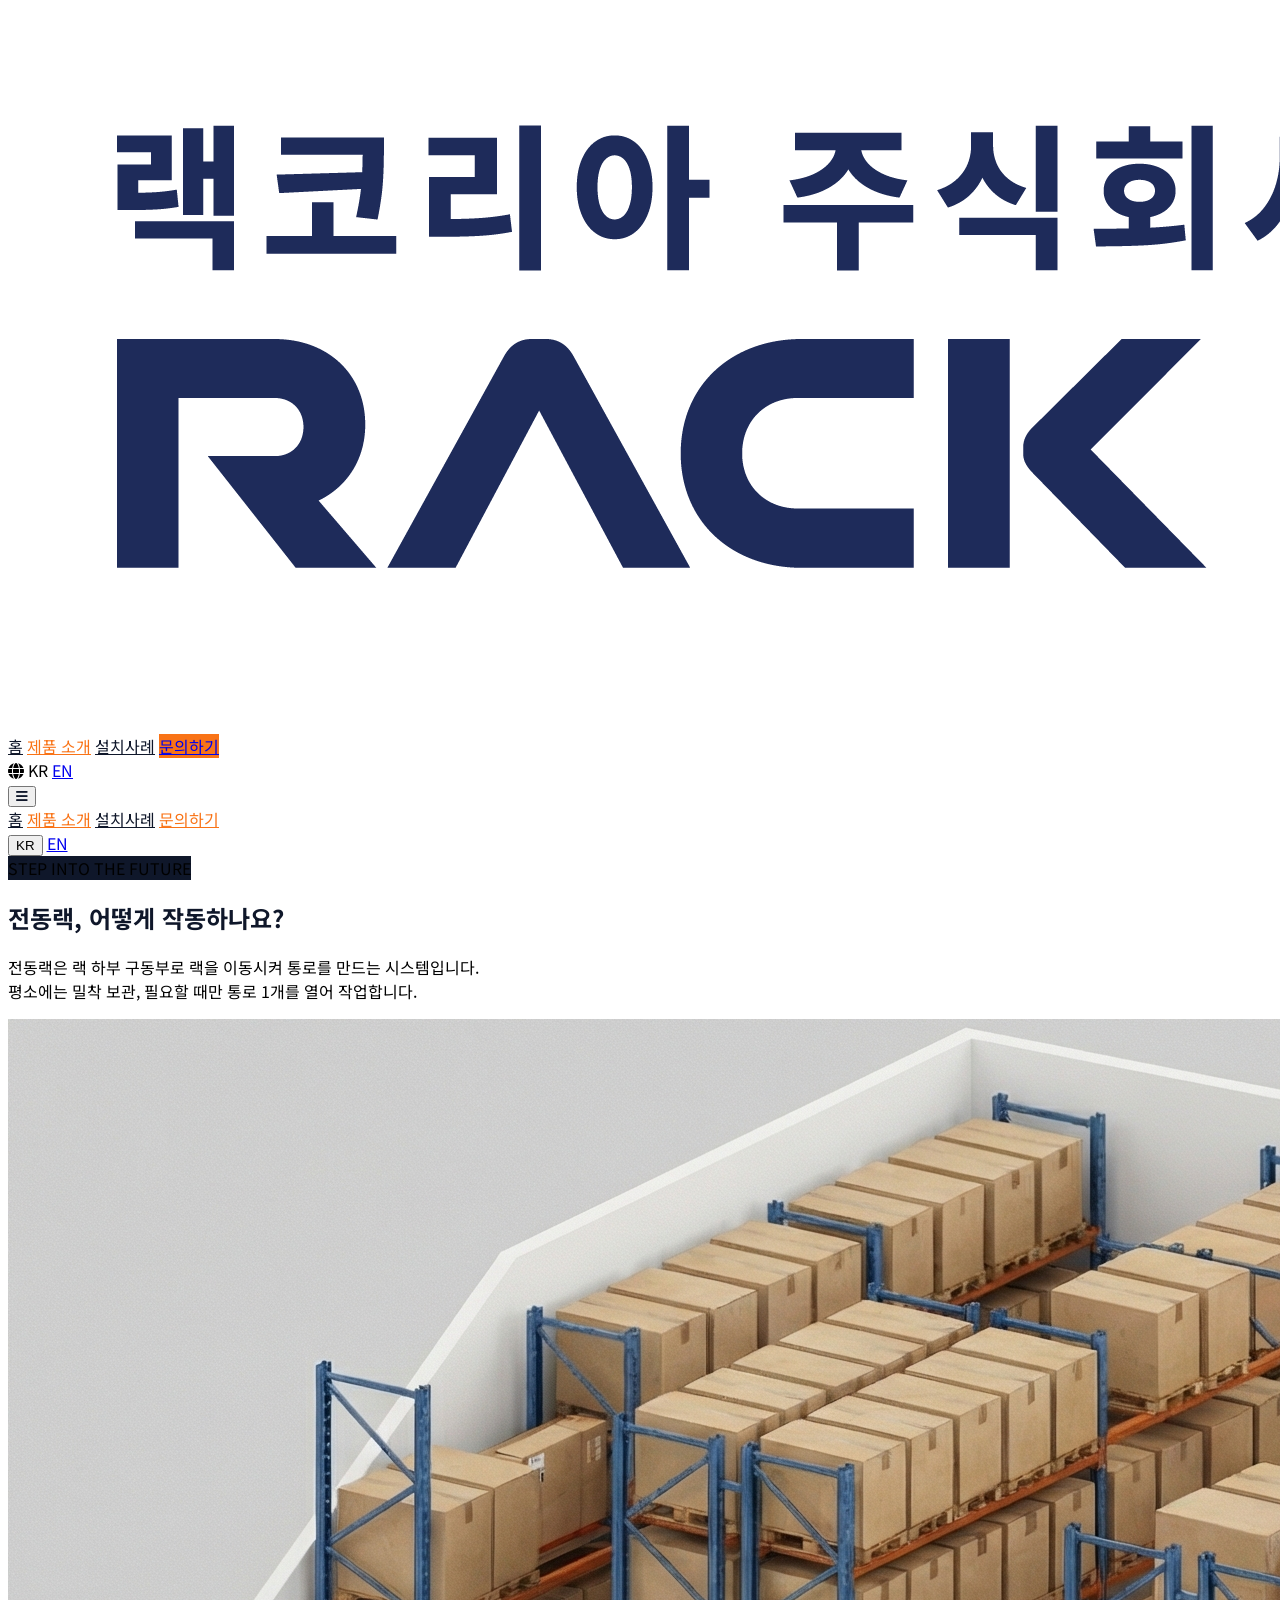
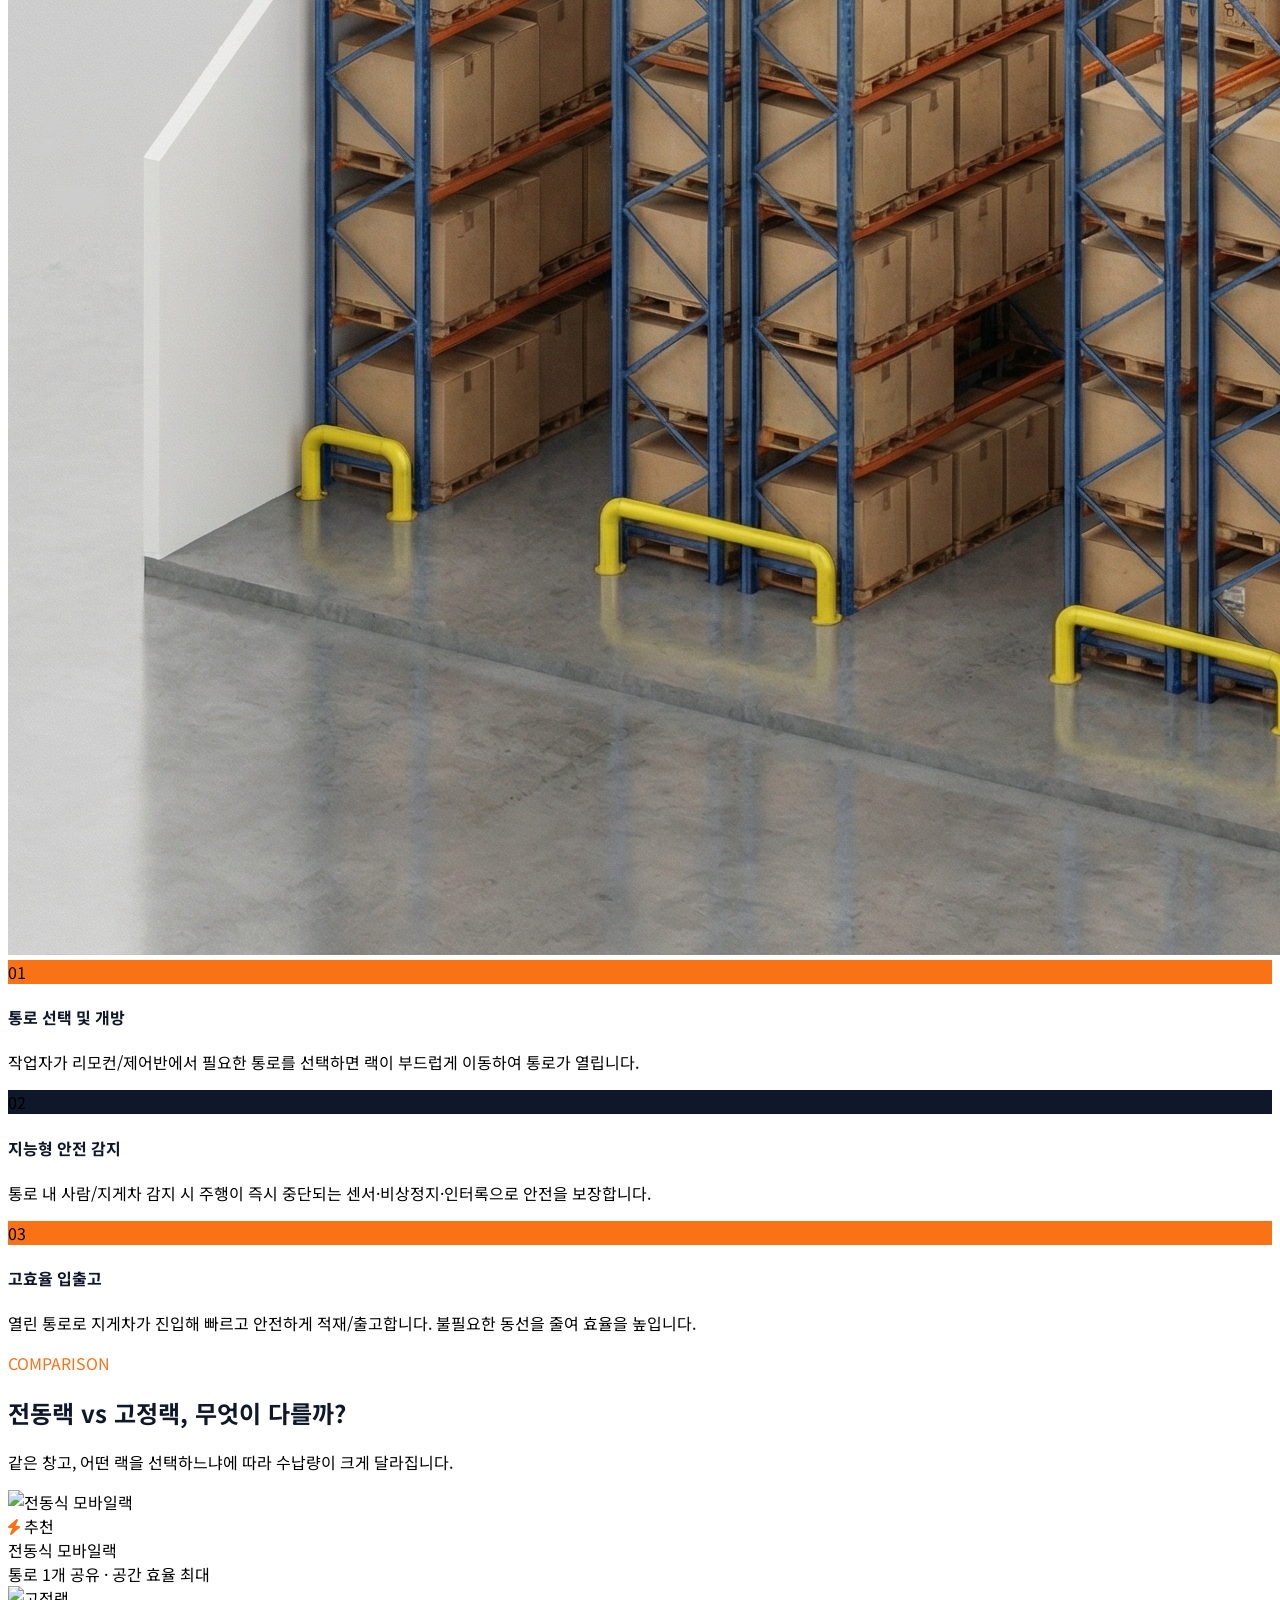
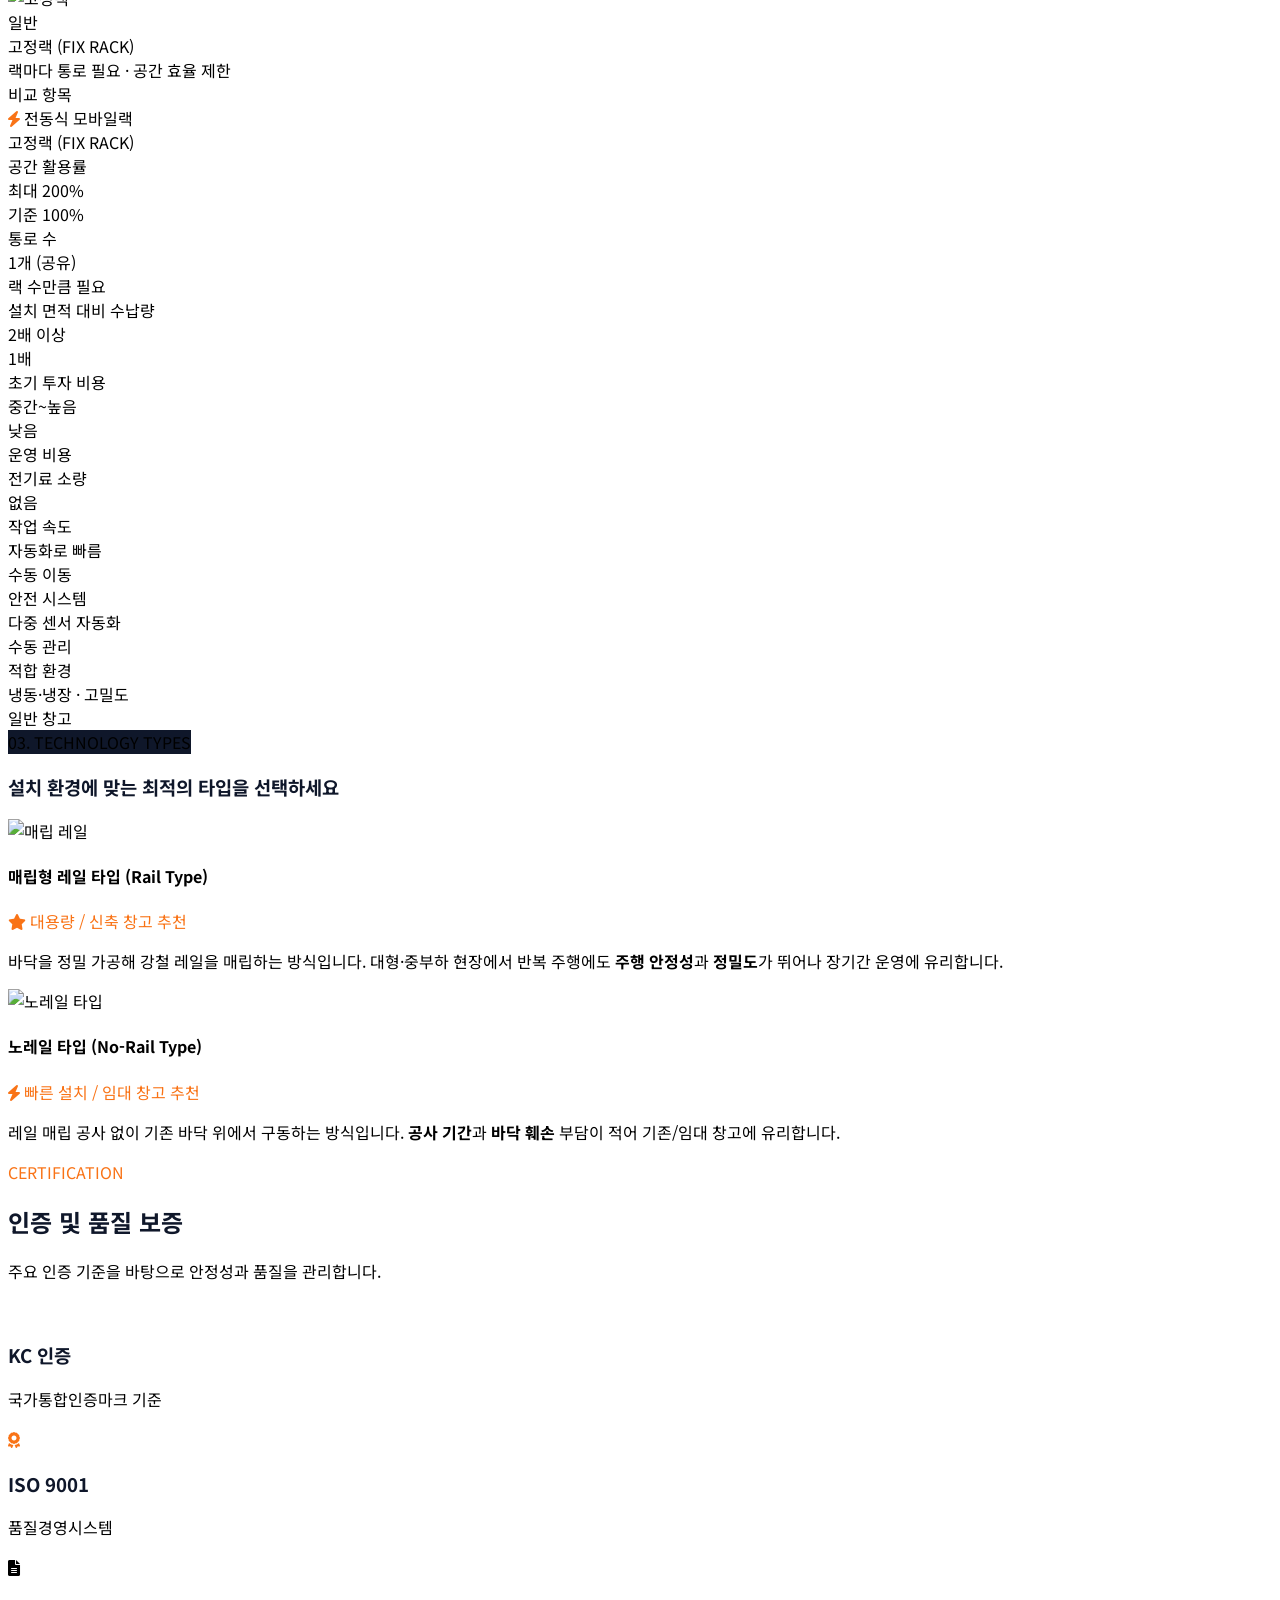
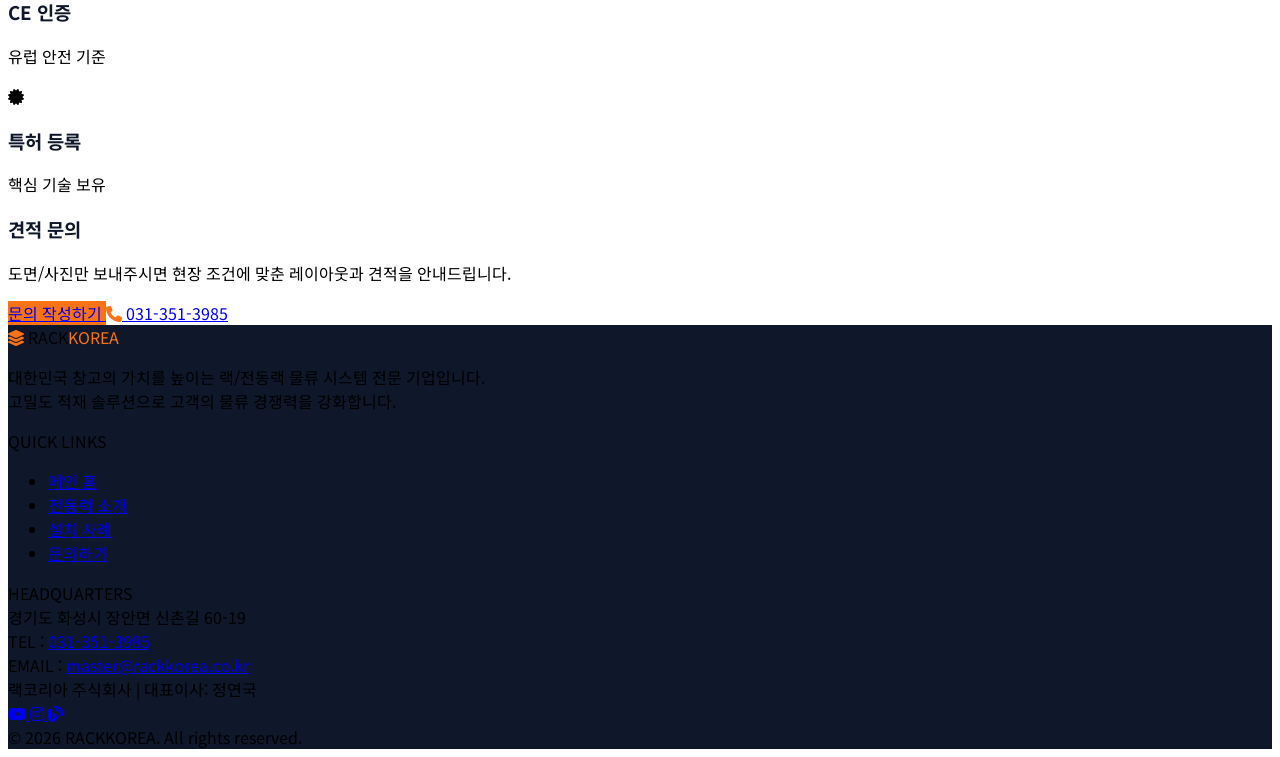
==== about.html @ 84cac463 "Update about.html" ====
<!DOCTYPE html>
<html lang="ko">
<head>
  <meta charset="UTF-8" />
  <meta name="viewport" content="width=device-width, initial-scale=1.0" />
  <title>Rack Korea 전동랙 솔루션 - 제품 소개</title>

  <script src="https://cdn.tailwindcss.com"></script>
  <link href="https://cdnjs.cloudflare.com/ajax/libs/font-awesome/6.0.0/css/all.min.css" rel="stylesheet">

  <style>
    @import url('https://fonts.googleapis.com/css2?family=Noto+Sans+KR:wght@300;400;500;700&display=swap');
    body { font-family: 'Noto Sans KR', sans-serif; }
    .navy-bg { background-color: #0f172a; }
    .navy-text { color: #0f172a; }
    .orange-bg { background-color: #f97316; }
    .orange-text { color: #f97316;  
  </style>
</head>

<body class="bg-gray-50">

  <!-- NAV (index와 통일) -->
<nav class="fixed w-full z-[100] bg-white/90 backdrop-blur-md border-b border-gray-100">
  <div class="max-w-7xl mx-auto px-4 sm:px-6 lg:px-8">
    <div class="flex justify-between h-16 items-center">

      <a href="index.html" class="flex items-center">
        <img src="assets/logo.png" alt="Rack Korea" class="h-10 md:h-12 w-auto block">
      </a>

      <div class="hidden md:flex items-center space-x-8">
        <a href="index.html" class="font-bold text-base navy-text hover:text-orange-500 transition">홈</a>
        <a href="about.html" class="font-bold text-base orange-text hover:text-orange-500 transition">제품 소개</a>
        <a href="portfolio.html" class="font-bold text-base navy-text hover:text-orange-500 transition">설치사례</a>
        <a href="contact.html" class="px-6 py-2 orange-bg text-white rounded-full font-bold text-base hover:bg-orange-600 transition shadow-md">문의하기</a>

        <div class="flex items-center gap-2 ml-4">
         <!-- 지구본(배경 없음) -->
         <i id="langIcon" class="fas fa-globe text-slate-800 text-base"></i>

         <!-- KR (선택) -->
         <span id="langKR" class="px-4 py-2 rounded-xl text-sm font-extrabold bg-orange-500 text-white shadow-sm">
          KR
         </span>

         <!-- EN (비선택) -->
         <a id="langEN" href="en/index.html"
     class="px-4 py-2 rounded-xl text-sm font-extrabold text-slate-800 border border-gray-300 bg-white hover:bg-gray-50 transition">
    EN
  </a>
</div>
      </div>

      <!-- Mobile -->
      <div class="md:hidden">
        <button class="p-2 navy-text" onclick="toggleMobileMenu()">
          <i class="fas fa-bars text-2xl"></i>
        </button>
      </div>
    </div>

    <!-- Mobile menu -->
    <div id="mobileMenu" class="md:hidden hidden pb-4">
      <div class="flex flex-col gap-3 pt-2">
        <a href="index.html" class="py-2 font-bold navy-text">홈</a>
        <a href="about.html" class="py-2 font-bold orange-text">제품 소개</a>
        <a href="portfolio.html" class="py-2 font-bold navy-text">설치사례</a>
        <a href="contact.html" class="py-2 font-bold orange-text">문의하기</a>

        <div class="flex items-center gap-2 pt-2 border-t border-gray-200 mt-2">
          <button class="px-3 py-2 rounded-lg text-sm font-extrabold bg-slate-900 text-white" type="button">KR</button>
          <a class="px-3 py-2 rounded-lg text-sm font-extrabold border border-gray-300 text-slate-900 hover:bg-gray-50 transition" href="en/index.html">EN</a>
        </div>
      </div>
    </div>

  </div>
</nav>

<script>
  function toggleMobileMenu() {
    const el = document.getElementById("mobileMenu");
    if (el) el.classList.toggle("hidden");
  }
</script>

  <!-- MAIN -->
  <main class="pt-28 pb-20 bg-white">

    <!-- 01. 전동랙, 어떻게 작동하나요? -->
    <section class="py-16">
      <div class="max-w-7xl mx-auto px-4 sm:px-6 lg:px-8">

        <div class="text-center mb-14">
          <span class="navy-bg text-white px-6 py-2 rounded-full text-xs font-bold tracking-widest uppercase inline-block">
            STEP INTO THE FUTURE
          </span>
          <h2 class="text-4xl md:text-5xl font-extrabold navy-text mt-6 mb-4">
            전동랙, 어떻게 작동하나요?
          </h2>
          <p class="text-lg text-gray-600 leading-relaxed max-w-3xl mx-auto">
            전동랙은 랙 하부 구동부로 랙을 이동시켜 통로를 만드는 시스템입니다.<br>
            평소에는 밀착 보관, 필요할 때만 통로 1개를 열어 작업합니다.
          </p>
        </div>

        <div class="bg-gray-50 rounded-[52px] p-6 md:p-8 shadow-xl border border-gray-100">
          <div class="grid lg:grid-cols-2 gap-12 items-center">

            <!-- LEFT IMAGE -->
            <div class="rounded-[34px] overflow-hidden bg-gray-200 shadow-inner h-[320px] sm:h-[380px] md:h-[440px] lg:h-[520px]">
              <img
                src="assets/assets/photos/Please_make_it_2k_202601201340.jpeg"
                onerror="this.onerror=null; this.src='https://images.unsplash.com/photo-1586528116311-ad8dd3c8310d?auto=format&fit=crop&w=1600&q=80';"
                alt="전동랙 작동 이미지"
                class="w-full h-full object-cover"
              />
            </div>

            <!-- RIGHT 3 CARDS -->
            <div class="grid gap-5">
              <div class="bg-white rounded-[28px] p-7 shadow-sm border border-gray-100">
                <div class="w-12 h-12 rounded-full orange-bg text-white font-extrabold flex items-center justify-center">01</div>
                <h4 class="text-2xl font-extrabold navy-text mt-4 mb-2">통로 선택 및 개방</h4>
                <p class="text-gray-600 leading-relaxed">
                  작업자가 리모컨/제어반에서 필요한 통로를 선택하면 랙이 부드럽게 이동하여 통로가 열립니다.
                </p>
              </div>

              <div class="bg-white rounded-[28px] p-7 shadow-sm border border-gray-100">
                <div class="w-12 h-12 rounded-full navy-bg text-white font-extrabold flex items-center justify-center">02</div>
                <h4 class="text-2xl font-extrabold navy-text mt-4 mb-2">지능형 안전 감지</h4>
                <p class="text-gray-600 leading-relaxed">
                  통로 내 사람/지게차 감지 시 주행이 즉시 중단되는 센서·비상정지·인터록으로 안전을 보장합니다.
                </p>
              </div>

              <div class="bg-white rounded-[28px] p-7 shadow-sm border border-gray-100">
                <div class="w-12 h-12 rounded-full orange-bg text-white font-extrabold flex items-center justify-center">03</div>
                <h4 class="text-2xl font-extrabold navy-text mt-4 mb-2">고효율 입출고</h4>
                <p class="text-gray-600 leading-relaxed">
                  열린 통로로 지게차가 진입해 빠르고 안전하게 적재/출고합니다. 불필요한 동선을 줄여 효율을 높입니다.
                </p>
              </div>
            </div>

          </div>
        </div>

      </div>
    </section>
    
      <!-- 02. 전동랙 vs 고정랙, 무엇이 다를까? -->
<section class="py-24 bg-slate-50">
  <div class="max-w-7xl mx-auto px-4 sm:px-6 lg:px-8">

    <!-- 헤더(3번 스타일) -->
    <div class="text-center mb-14">
      <p class="text-xs font-extrabold tracking-widest uppercase orange-text">COMPARISON</p>
      <h2 class="text-4xl md:text-5xl font-extrabold navy-text mt-3">
        전동랙 vs 고정랙, 무엇이 다를까?
      </h2>
      <p class="text-gray-500 mt-4">
        같은 창고, 어떤 랙을 선택하느냐에 따라 수납량이 크게 달라집니다.
      </p>
    </div>

    <!-- 상단 2개 이미지 카드 -->
    <div class="grid lg:grid-cols-2 gap-8">
      <!-- 전동랙 -->
      <div class="rounded-[28px] overflow-hidden border border-gray-100 shadow-sm relative">
        <img
          src="https://images.unsplash.com/photo-1553413077-190dd305871c?auto=format&fit=crop&w=1600&q=80"
          class="w-full h-[240px] md:h-[280px] object-cover"
          alt="전동식 모바일랙"
        />
        <div class="absolute inset-0 bg-gradient-to-t from-black/70 via-black/25 to-transparent"></div>
        <div class="absolute left-6 bottom-6 text-white">
          <span class="inline-flex items-center gap-2 px-3 py-1 rounded-full bg-white/15 border border-white/20 text-xs font-extrabold">
            <i class="fas fa-bolt orange-text"></i> 추천
          </span>
          <div class="mt-3 text-2xl font-extrabold">전동식 모바일랙</div>
          <div class="mt-2 text-sm text-white/90">통로 1개 공유 · 공간 효율 최대</div>
        </div>
      </div>

      <!-- 고정랙 -->
      <div class="rounded-[28px] overflow-hidden border border-gray-100 shadow-sm relative">
        <img
          src="https://images.unsplash.com/photo-1587293852726-70cdb56c2866?auto=format&fit=crop&w=1600&q=80"
          class="w-full h-[240px] md:h-[280px] object-cover"
          alt="고정랙"
        />
        <div class="absolute inset-0 bg-gradient-to-t from-black/70 via-black/25 to-transparent"></div>
        <div class="absolute left-6 bottom-6 text-white">
          <span class="inline-flex items-center gap-2 px-3 py-1 rounded-full bg-white/15 border border-white/20 text-xs font-extrabold">
            일반
          </span>
          <div class="mt-3 text-2xl font-extrabold">고정랙 (FIX RACK)</div>
          <div class="mt-2 text-sm text-white/90">랙마다 통로 필요 · 공간 효율 제한</div>
        </div>
      </div>
    </div>

    <!-- 하단 비교표 -->
    <div class="mt-10 rounded-[28px] overflow-hidden border border-gray-100 shadow-sm">
      <!-- 표 헤더 -->
      <div class="grid grid-cols-3 bg-slate-900 text-white text-sm font-extrabold">
        <div class="px-6 py-4">비교 항목</div>
        <div class="px-6 py-4 flex items-center gap-2">
          <i class="fas fa-bolt orange-text"></i> 전동식 모바일랙
        </div>
        <div class="px-6 py-4">고정랙 (FIX RACK)</div>
      </div>

      <!-- 표 Row -->
      <div class="divide-y divide-gray-100 bg-white text-sm">
        <div class="grid grid-cols-3 items-center">
          <div class="px-6 py-4 font-bold text-gray-700">공간 활용률</div>
          <div class="px-6 py-4 font-extrabold text-emerald-700">최대 200%</div>
          <div class="px-6 py-4 text-gray-500">기준 100%</div>
        </div>

        <div class="grid grid-cols-3 items-center bg-gray-50/60">
          <div class="px-6 py-4 font-bold text-gray-700">통로 수</div>
          <div class="px-6 py-4 font-extrabold text-emerald-700">1개 (공유)</div>
          <div class="px-6 py-4 text-gray-500">랙 수만큼 필요</div>
        </div>

        <div class="grid grid-cols-3 items-center">
          <div class="px-6 py-4 font-bold text-gray-700">설치 면적 대비 수납량</div>
          <div class="px-6 py-4 font-extrabold text-emerald-700">2배 이상</div>
          <div class="px-6 py-4 text-gray-500">1배</div>
        </div>

        <div class="grid grid-cols-3 items-center bg-gray-50/60">
          <div class="px-6 py-4 font-bold text-gray-700">초기 투자 비용</div>
          <div class="px-6 py-4 text-gray-600">중간~높음</div>
          <div class="px-6 py-4 text-gray-500">낮음</div>
        </div>

        <div class="grid grid-cols-3 items-center">
          <div class="px-6 py-4 font-bold text-gray-700">운영 비용</div>
          <div class="px-6 py-4 text-gray-600">전기료 소량</div>
          <div class="px-6 py-4 text-gray-500">없음</div>
        </div>

        <div class="grid grid-cols-3 items-center bg-gray-50/60">
          <div class="px-6 py-4 font-bold text-gray-700">작업 속도</div>
          <div class="px-6 py-4 font-extrabold text-emerald-700">자동화로 빠름</div>
          <div class="px-6 py-4 text-gray-500">수동 이동</div>
        </div>

        <div class="grid grid-cols-3 items-center">
          <div class="px-6 py-4 font-bold text-gray-700">안전 시스템</div>
          <div class="px-6 py-4 font-extrabold text-emerald-700">다중 센서 자동화</div>
          <div class="px-6 py-4 text-gray-500">수동 관리</div>
        </div>

        <div class="grid grid-cols-3 items-center bg-gray-50/60">
          <div class="px-6 py-4 font-bold text-gray-700">적합 환경</div>
          <div class="px-6 py-4 font-extrabold text-emerald-700">냉동·냉장 · 고밀도</div>
          <div class="px-6 py-4 text-gray-500">일반 창고</div>
        </div>
      </div>
    </div>

  </div>
</section>

    <!-- 03. 설치 환경에 맞는 최적의 타입을 선택하세요 -->
    <section class="py-24 bg-white">
      <div class="max-w-7xl mx-auto px-4 sm:px-6 lg:px-8">
        <div class="text-center mb-14">
          <span class="navy-bg text-white px-4 py-1 rounded-full text-xs font-bold tracking-widest uppercase mb-4 inline-block">
            03. TECHNOLOGY TYPES</span>
          <h3 class="text-3xl font-bold navy-text">설치 환경에 맞는 최적의 타입을 선택하세요</h3>
        </div>

        <div class="grid md:grid-cols-2 gap-12">
          <div class="group bg-white rounded-[32px] overflow-hidden shadow-lg border border-gray-100 transition duration-300 hover:-translate-y-2 hover:shadow-2xl hover:border-orange-200 hover:-rotate-[0.3deg]">
            <div class="relative h-64 bg-gray-200">
              <img src="https://images.unsplash.com/photo-1565793298595-6a879b1d9492?auto=format&fit=crop&w=800"
                   class="w-full h-full object-cover" alt="매립 레일">
              <div class="absolute inset-0 bg-gradient-to-t from-black/60 to-transparent flex items-end p-6">
                <h4 class="text-white text-2xl font-bold">매립형 레일 타입 (Rail Type)</h4>
              </div>
            </div>
            <div class="p-8">
              <div class="flex items-center text-sm font-bold orange-text mb-4">
                <i class="fas fa-star mr-1"></i> 대용량 / 신축 창고 추천
              </div>
              <p class="text-gray-600 leading-relaxed">
                바닥을 정밀 가공해 강철 레일을 매립하는 방식입니다. 대형·중부하 현장에서 반복 주행에도
                <b>주행 안정성</b>과 <b>정밀도</b>가 뛰어나 장기간 운영에 유리합니다.
              </p>
            </div>
          </div>

          <div class="group bg-white rounded-[32px] overflow-hidden shadow-lg border border-gray-100 transition duration-300 hover:-translate-y-2 hover:shadow-2xl hover:border-orange-200 hover:-rotate-[0.3deg]">
            <div class="relative h-64 bg-gray-200">
              <img src="https://images.unsplash.com/photo-1553413077-190dd305871c?auto=format&fit=crop&w=800"
                   class="w-full h-full object-cover" alt="노레일 타입">
              <div class="absolute inset-0 bg-gradient-to-t from-black/60 to-transparent flex items-end p-6">
                <h4 class="text-white text-2xl font-bold">노레일 타입 (No-Rail Type)</h4>
              </div>
            </div>
            <div class="p-8">
              <div class="flex items-center text-sm font-bold orange-text mb-4">
                <i class="fas fa-bolt mr-1"></i> 빠른 설치 / 임대 창고 추천
              </div>
              <p class="text-gray-600 leading-relaxed">
                레일 매립 공사 없이 기존 바닥 위에서 구동하는 방식입니다.
                <b>공사 기간</b>과 <b>바닥 훼손</b> 부담이 적어 기존/임대 창고에 유리합니다.
              </p>
            </div>
          </div>
        </div>
      </div>
    </section>

    <!-- 04. 인증 및 품질 보증 -->
    <!-- CERTIFICATION -->
<section class="py-24 bg-slate-50">
  <div class="max-w-7xl mx-auto px-4 sm:px-6 lg:px-8">
    <div class="text-center mb-14">
      <p class="text-xs font-extrabold tracking-widest uppercase orange-text">CERTIFICATION</p>
      <h2 class="text-4xl md:text-5xl font-extrabold navy-text mt-3">인증 및 품질 보증</h2>
      <p class="text-gray-500 mt-4">주요 인증 기준을 바탕으로 안정성과 품질을 관리합니다.</p>
    </div>

    <div class="grid gap-6 sm:grid-cols-2 lg:grid-cols-4">
      <div class="bg-white rounded-3xl p-8 border border-gray-100 shadow-sm text-center">
        <div class="w-14 h-14 rounded-2xl bg-emerald-50 mx-auto flex items-center justify-center mb-4">
          <i class="fas fa-shield-halved text-emerald-600 text-xl"></i>
        </div>
        <h3 class="font-extrabold navy-text">KC 인증</h3>
        <p class="text-sm text-gray-500 mt-2">국가통합인증마크 기준</p>
      </div>

      <div class="bg-white rounded-3xl p-8 border border-gray-100 shadow-sm text-center">
        <div class="w-14 h-14 rounded-2xl bg-orange-50 mx-auto flex items-center justify-center mb-4">
          <i class="fas fa-award orange-text text-xl"></i>
        </div>
        <h3 class="font-extrabold navy-text">ISO 9001</h3>
        <p class="text-sm text-gray-500 mt-2">품질경영시스템</p>
      </div>

      <div class="bg-white rounded-3xl p-8 border border-gray-100 shadow-sm text-center">
        <div class="w-14 h-14 rounded-2xl bg-sky-50 mx-auto flex items-center justify-center mb-4">
          <i class="fas fa-file-lines text-sky-600 text-xl"></i>
        </div>
        <h3 class="font-extrabold navy-text">CE 인증</h3>
        <p class="text-sm text-gray-500 mt-2">유럽 안전 기준</p>
      </div>

      <div class="bg-white rounded-3xl p-8 border border-gray-100 shadow-sm text-center">
        <div class="w-14 h-14 rounded-2xl bg-rose-50 mx-auto flex items-center justify-center mb-4">
          <i class="fas fa-certificate text-rose-600 text-xl"></i>
        </div>
        <h3 class="font-extrabold navy-text">특허 등록</h3>
        <p class="text-sm text-gray-500 mt-2">핵심 기술 보유</p>
      </div>
    </div>
  </div>
</section>
    <!-- 견적 문의 -->
<section class="py-16 bg-white">
  <div class="max-w-7xl mx-auto px-4 sm:px-6 lg:px-8">
    <div class="bg-white rounded-[28px] border border-gray-100 shadow-sm p-10 md:p-12 flex flex-col md:flex-row md:items-center md:justify-between gap-6">
      <div>
        <h3 class="text-2xl md:text-3xl font-extrabold navy-text">견적 문의</h3>
        <p class="text-gray-600 mt-2">
          도면/사진만 보내주시면 현장 조건에 맞춘 레이아웃과 견적을 안내드립니다.
        </p>
      </div>

      <div class="flex flex-col sm:flex-row gap-3">
        <a href="contact.html" class="px-8 py-4 orange-bg text-white rounded-xl font-extrabold hover:bg-orange-600 transition shadow-md text-center">
          문의 작성하기
        </a>
        <a href="tel:031-351-3985" class="px-8 py-4 border-2 border-gray-200 rounded-xl font-extrabold hover:bg-gray-50 transition text-center inline-flex items-center justify-center gap-2">
          <i class="fas fa-phone orange-text"></i> 031-351-3985
        </a>
      </div>
    </div>
  </div>
</section>
  </main>

  <footer class="navy-bg text-white">
  <!-- Top area -->
  <div class="max-w-7xl mx-auto px-4 sm:px-6 lg:px-8 py-14">
    <div class="grid gap-10 md:grid-cols-3">

      <!-- Brand -->
      <div>
        <div class="text-2xl font-bold mb-4 flex items-center">
          <i class="fas fa-layer-group orange-text mr-2"></i>
          RACK<span class="orange-text">KOREA</span>
        </div>
        <p class="text-gray-300 leading-relaxed">
          대한민국 창고의 가치를 높이는 랙/전동랙 물류 시스템 전문 기업입니다.<br>
          고밀도 적재 솔루션으로 고객의 물류 경쟁력을 강화합니다.
        </p>
      </div>

      <!-- Quick links -->
      <div>
        <div class="text-orange-500 font-bold tracking-widest mb-4">QUICK LINKS</div>
        <ul class="space-y-2 text-gray-300">
          <li><a href="index.html" class="hover:text-white transition">메인 홈</a></li>
          <li><a href="about.html" class="hover:text-white transition">전동랙 소개</a></li>
          <li><a href="portfolio.html" class="hover:text-white transition">설치 사례</a></li>
          <li><a href="contact.html" class="hover:text-white transition">문의하기</a></li>
        </ul>
      </div>

      <!-- HQ -->
      <div>
        <div class="text-orange-500 font-bold tracking-widest mb-4">HEADQUARTERS</div>
        <div class="space-y-2 text-gray-300">
          <div>경기도 화성시 장안면 신촌길 60-19</div>
          <div>
            TEL :
            <a href="tel:031-351-3985" class="hover:text-white transition">031-351-3985</a>
          </div>
          <div>
            EMAIL :
            <a href="mailto:master@rackkorea.co.kr" class="hover:text-white transition">master@rackkorea.co.kr</a>
          </div>
        </div>
      </div>

    </div>

    <!-- Divider -->
    <div class="border-t border-gray-800 mt-10"></div>

    <!-- Bottom bar -->
    <div class="pt-8 flex flex-col md:flex-row md:items-center md:justify-between gap-6 text-sm text-gray-400">

      <!-- Company info -->
      <div>
        랙코리아 주식회사 | 대표이사: 정연국
      </div>

      <!-- Social -->
      <div class="flex items-center gap-5">
        <!-- 유튜브 -->
        <a href="https://www.youtube.com/@%EB%9E%99%EC%BD%94%EB%A6%AC%EC%95%84%EC%A3%BC%EC%8B%9D%ED%9A%8C%EC%82%AC"
           target="_blank" rel="noopener"
           class="hover:text-white transition" aria-label="YouTube">
          <i class="fab fa-youtube text-2xl"></i>
        </a>

        <!-- 인스타 -->
        <a href="https://www.instagram.com/rackkorea?igsh=ZDl2b2liMDU4MWo5&utm_source=qr"
           target="_blank" rel="noopener"
           class="hover:text-white transition" aria-label="Instagram">
          <i class="fab fa-instagram text-2xl"></i>
        </a>

        <!-- 네이버 블로그 -->
        <a href="https://blog.naver.com/rackkorea_official"
           target="_blank" rel="noopener"
           class="hover:text-white transition" aria-label="Naver Blog">
          <i class="fas fa-blog text-2xl"></i>
        </a>
      </div>

      <!-- Copyright -->
      <div>
        © 2026 RACKKOREA. All rights reserved.
      </div>

    </div>
  </div>
</footer>

</body>
</html>
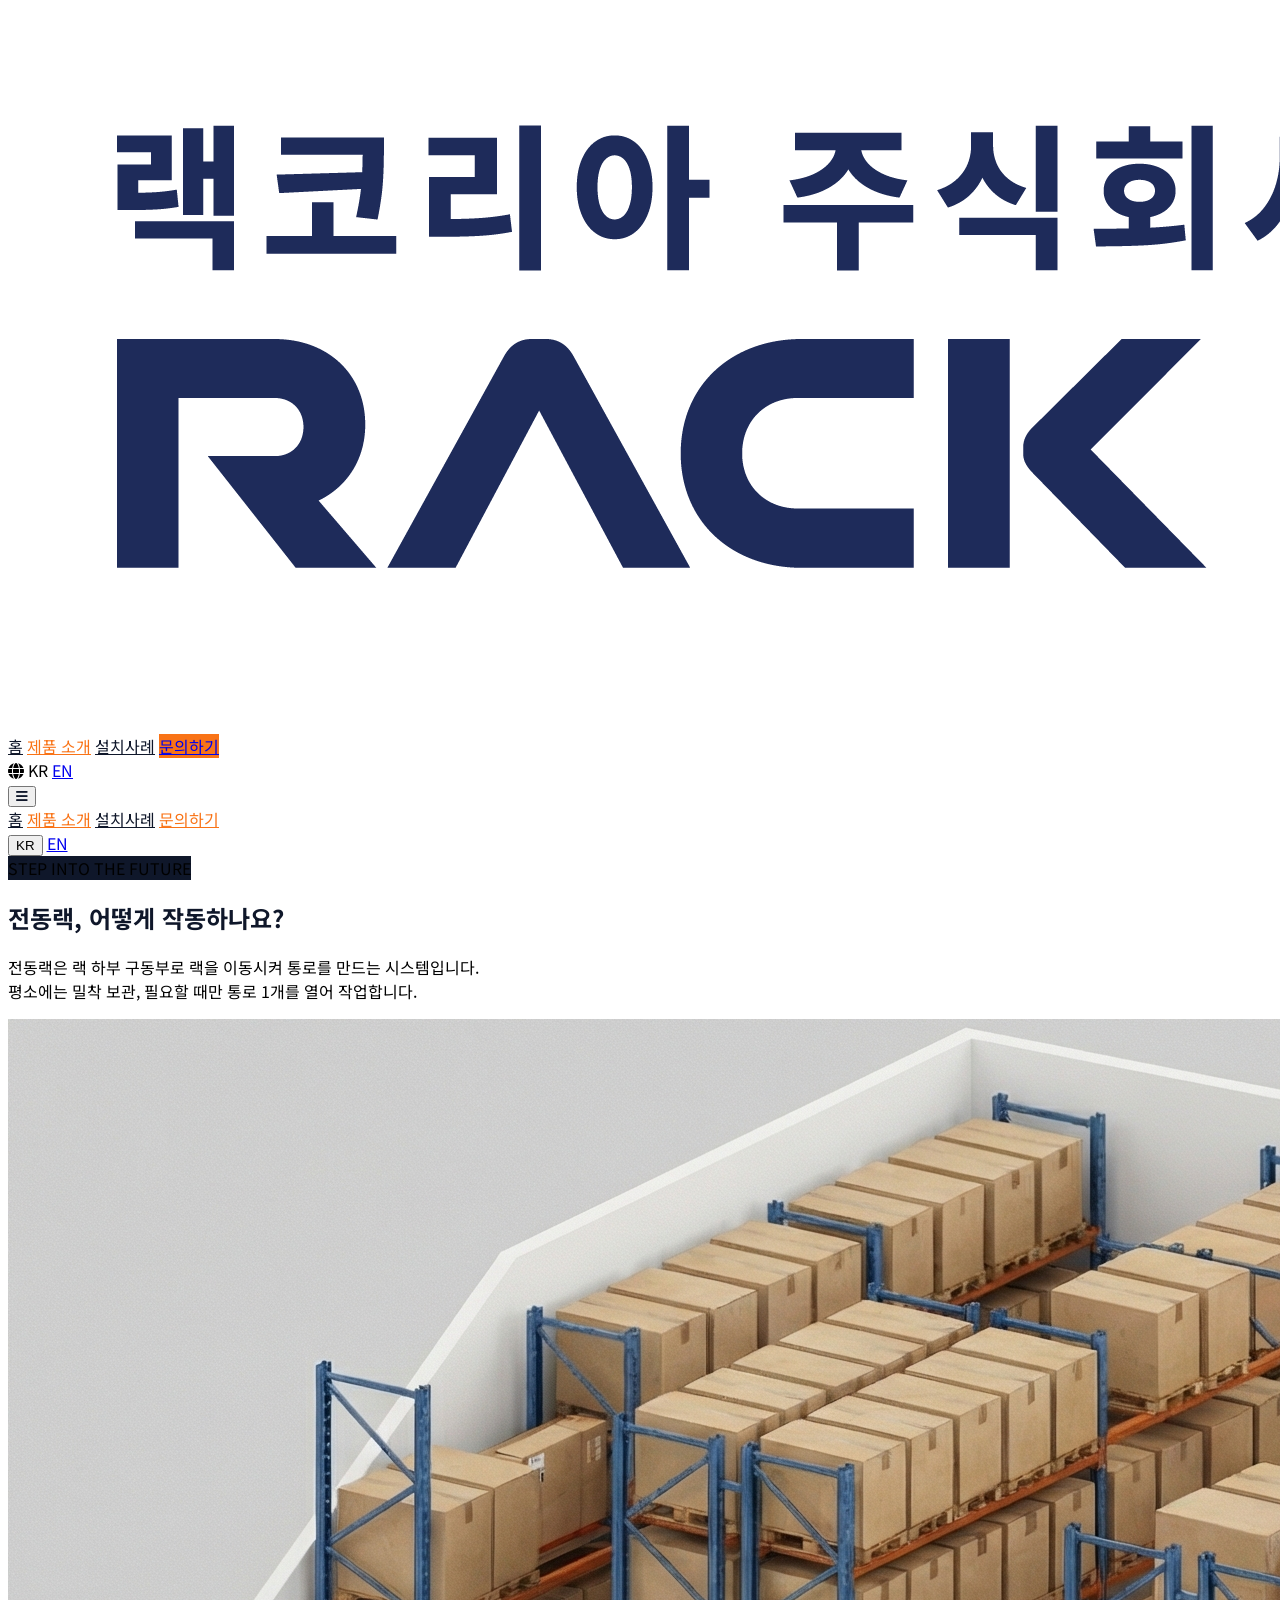
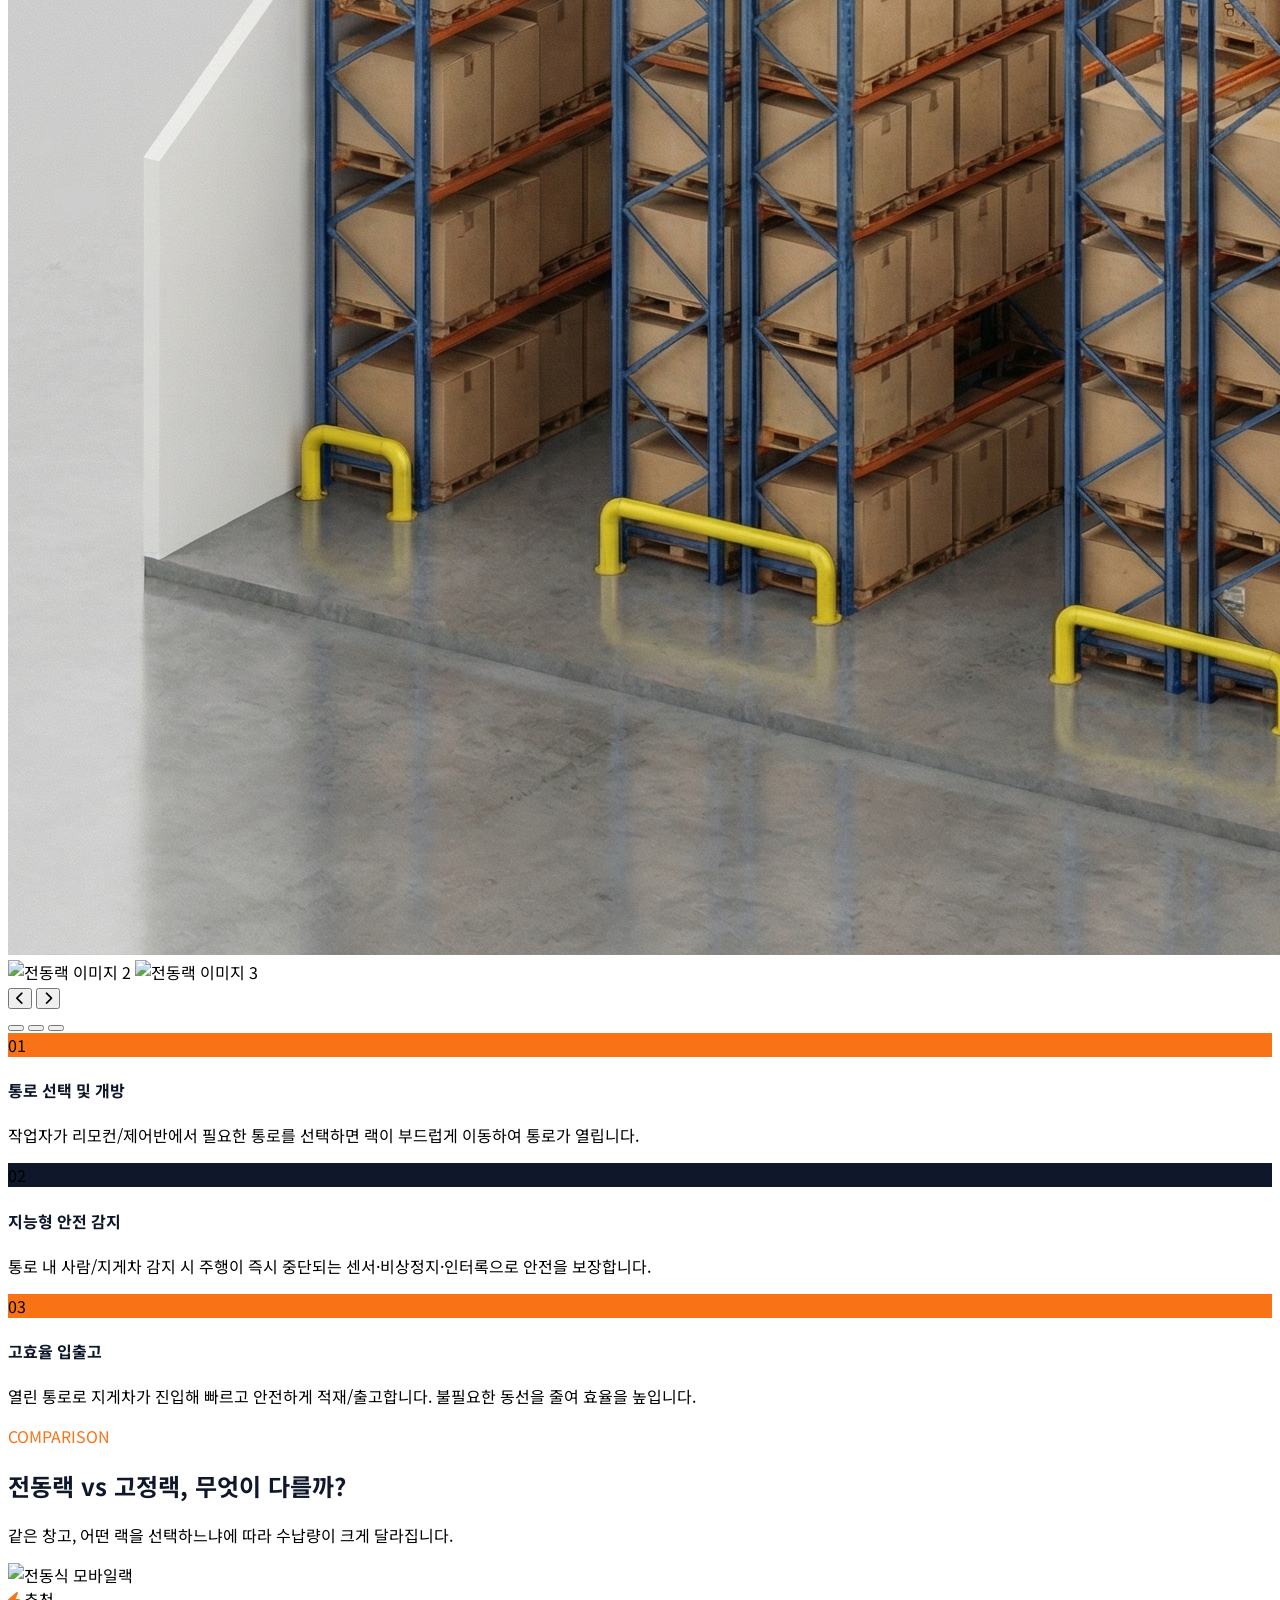
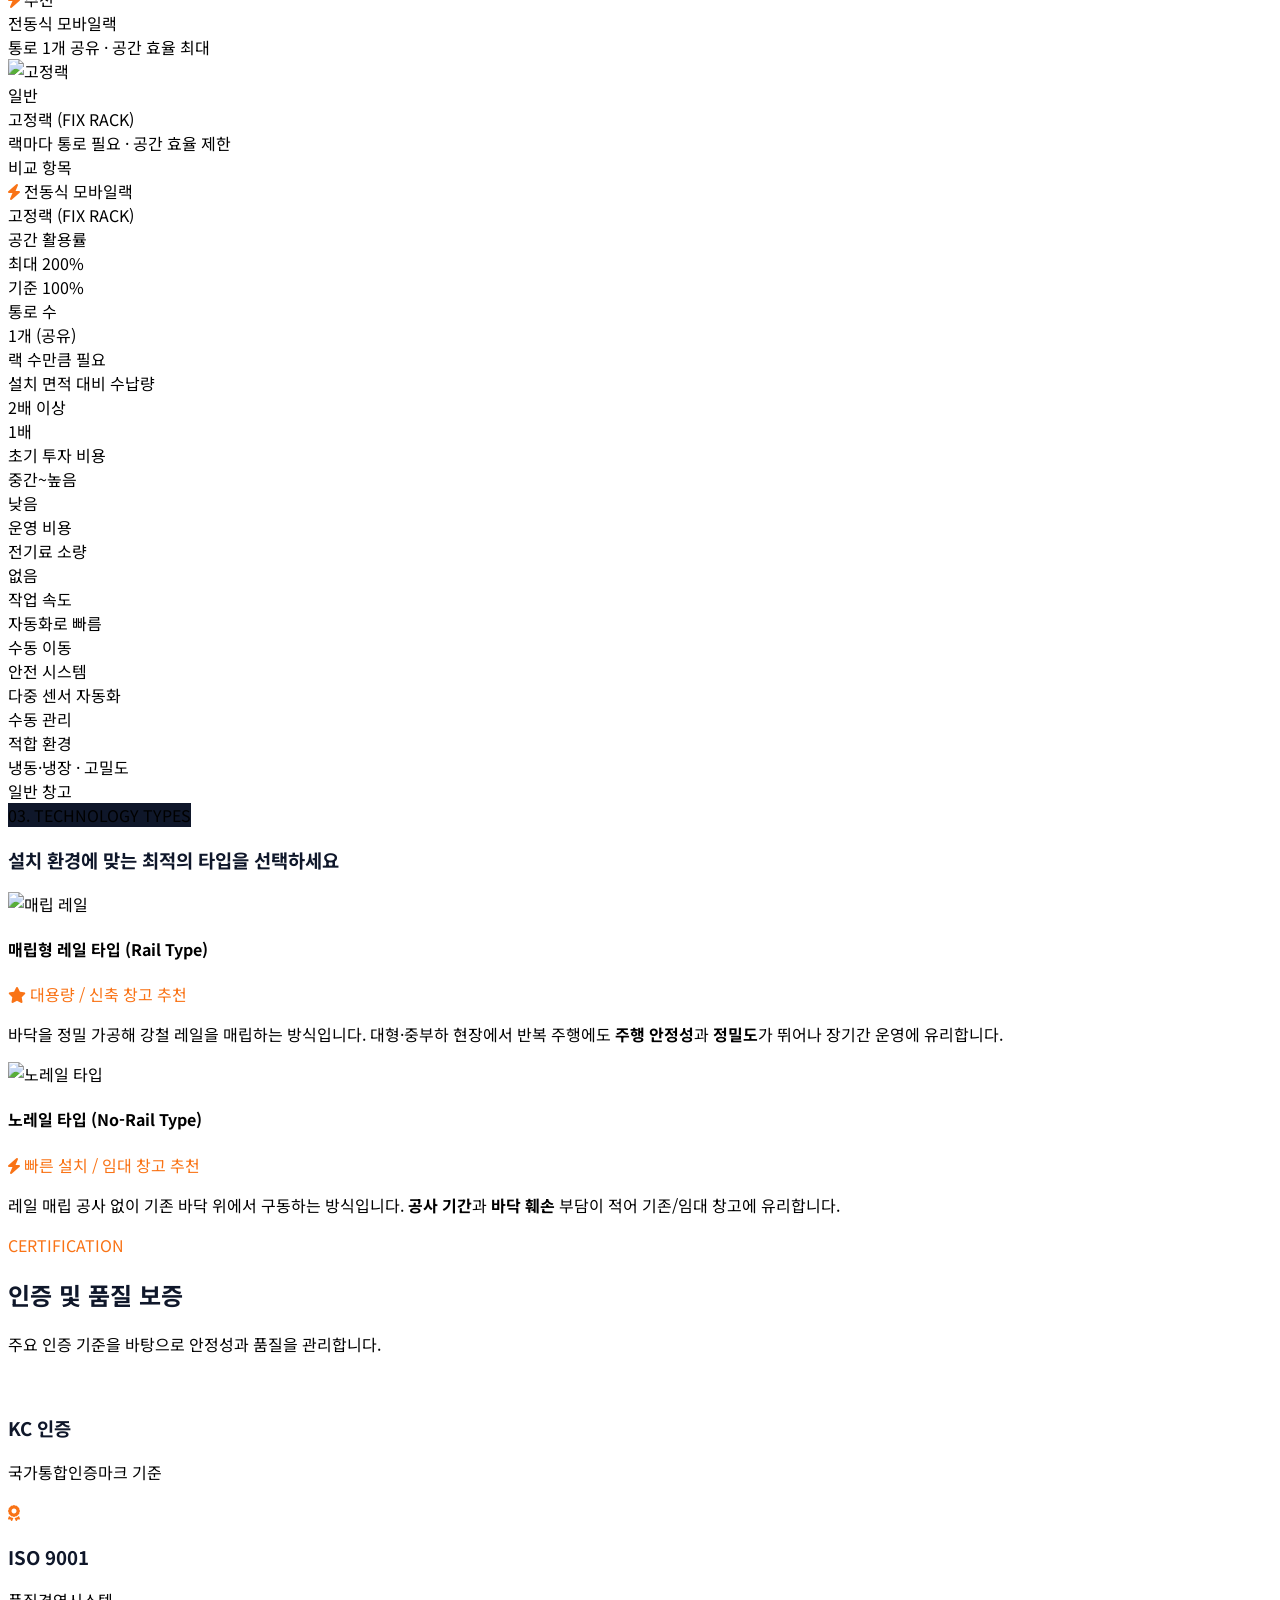
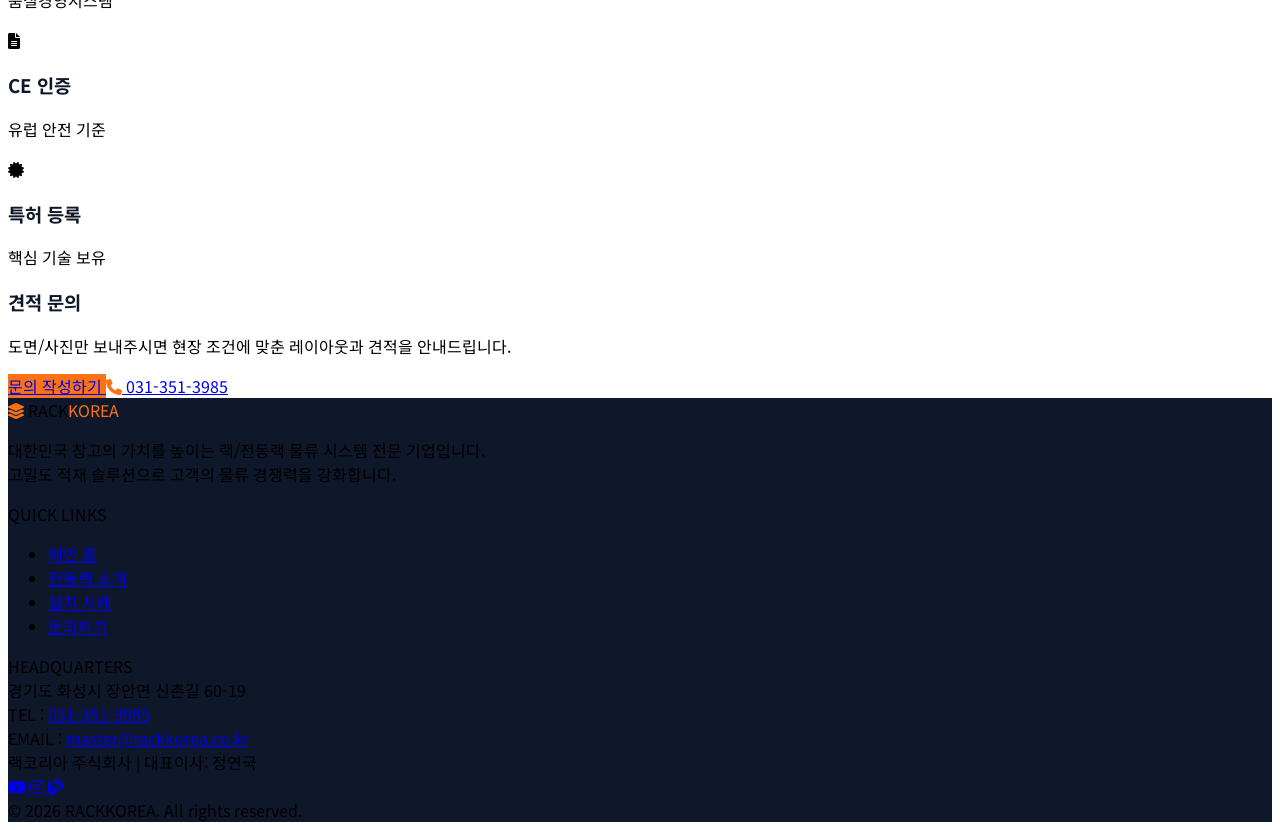
==== commit eaf09ae1: "Update about.html" ====
--- a/about.html
+++ b/about.html
@@ -78,7 +78,44 @@
   </div>
 </nav>
 
-<script>
+  <script>
+  (function(){
+    const track = document.getElementById("rkTrack");
+    const prev = document.getElementById("rkPrev");
+    const next = document.getElementById("rkNext");
+    const dots = document.querySelectorAll(".rkDot");
+    if(!track || !prev || !next || dots.length === 0) return;
+
+    const total = dots.length;
+    let idx = 0;
+
+    function render(){
+      track.style.transform = `translateX(-${idx * 100}%)`;
+      dots.forEach((d,i)=> d.style.background = (i===idx) ? "rgba(255,255,255,.9)" : "rgba(255,255,255,.4)");
+    }
+
+    prev.addEventListener("click", ()=>{ idx = (idx-1+total)%total; render(); });
+    next.addEventListener("click", ()=>{ idx = (idx+1)%total; render(); });
+    dots.forEach((d,i)=> d.addEventListener("click", ()=>{ idx=i; render(); }));
+
+    // swipe
+    let startX = null;
+    const box = track.parentElement;
+    box.addEventListener("touchstart", (e)=>{ startX = e.touches[0].clientX; }, {passive:true});
+    box.addEventListener("touchmove", (e)=>{
+      if(startX===null) return;
+      const dx = e.touches[0].clientX - startX;
+      if(Math.abs(dx) > 40){
+        idx = dx < 0 ? (idx+1)%total : (idx-1+total)%total;
+        startX = null;
+        render();
+      }
+    }, {passive:true});
+    box.addEventListener("touchend", ()=>{ startX = null; }, {passive:true});
+
+    render();
+  })();
+
   function toggleMobileMenu() {
     const el = document.getElementById("mobileMenu");
     if (el) el.classList.toggle("hidden");
@@ -109,15 +146,37 @@
           <div class="grid lg:grid-cols-2 gap-12 items-center">
 
             <!-- LEFT IMAGE -->
-            <div class="rounded-[34px] overflow-hidden bg-gray-200 shadow-inner h-[320px] sm:h-[380px] md:h-[440px] lg:h-[520px]">
-              <img
-                src="assets/assets/photos/Please_make_it_2k_202601201340.jpeg"
-                onerror="this.onerror=null; this.src='https://images.unsplash.com/photo-1586528116311-ad8dd3c8310d?auto=format&fit=crop&w=1600&q=80';"
-                alt="전동랙 작동 이미지"
-                class="w-full h-full object-cover"
-              />
-            </div>
-
+            <div class="rounded-[34px] overflow-hidden bg-gray-200 shadow-inner h-[320px] sm:h-[380px] md:h-[440px] lg:h-[520px] relative select-none">
+  <!-- track -->
+  <div id="rkTrack" class="absolute inset-0 flex transition-transform duration-300 ease-out">
+    <img src="assets/assets/photos/Please_make_it_2k_202601201340.jpeg"
+         class="w-full h-full object-cover flex-shrink-0" alt="전동랙 이미지 1">
+    <img src="assets/assets/photos/concept.jpg"
+         class="w-full h-full object-cover flex-shrink-0" alt="전동랙 이미지 2"
+         onerror="this.onerror=null; this.src='https://images.unsplash.com/photo-1586528116311-ad8dd3c8310d?auto=format&fit=crop&w=1600&q=80';">
+    <img src="assets/assets/photos/norail.jpg"
+         class="w-full h-full object-cover flex-shrink-0" alt="전동랙 이미지 3"
+         onerror="this.onerror=null; this.src='https://images.unsplash.com/photo-1553413077-190dd305871c?auto=format&fit=crop&w=1600&q=80';">
+  </div>
+
+  <!-- left/right buttons -->
+  <button type="button" id="rkPrev"
+          class="absolute left-4 top-1/2 -translate-y-1/2 w-10 h-10 rounded-full bg-black/50 text-white flex items-center justify-center hover:bg-black/70 transition">
+    <i class="fas fa-chevron-left"></i>
+  </button>
+
+  <button type="button" id="rkNext"
+          class="absolute right-4 top-1/2 -translate-y-1/2 w-10 h-10 rounded-full bg-black/50 text-white flex items-center justify-center hover:bg-black/70 transition">
+    <i class="fas fa-chevron-right"></i>
+  </button>
+
+  <!-- dots -->
+  <div class="absolute bottom-4 left-1/2 -translate-x-1/2 flex gap-2">
+    <button type="button" class="rkDot w-8 h-1 rounded-full bg-white/40"></button>
+    <button type="button" class="rkDot w-8 h-1 rounded-full bg-white/40"></button>
+    <button type="button" class="rkDot w-8 h-1 rounded-full bg-white/40"></button>
+  </div>
+</div>
             <!-- RIGHT 3 CARDS -->
             <div class="grid gap-5">
               <div class="bg-white rounded-[28px] p-7 shadow-sm border border-gray-100">
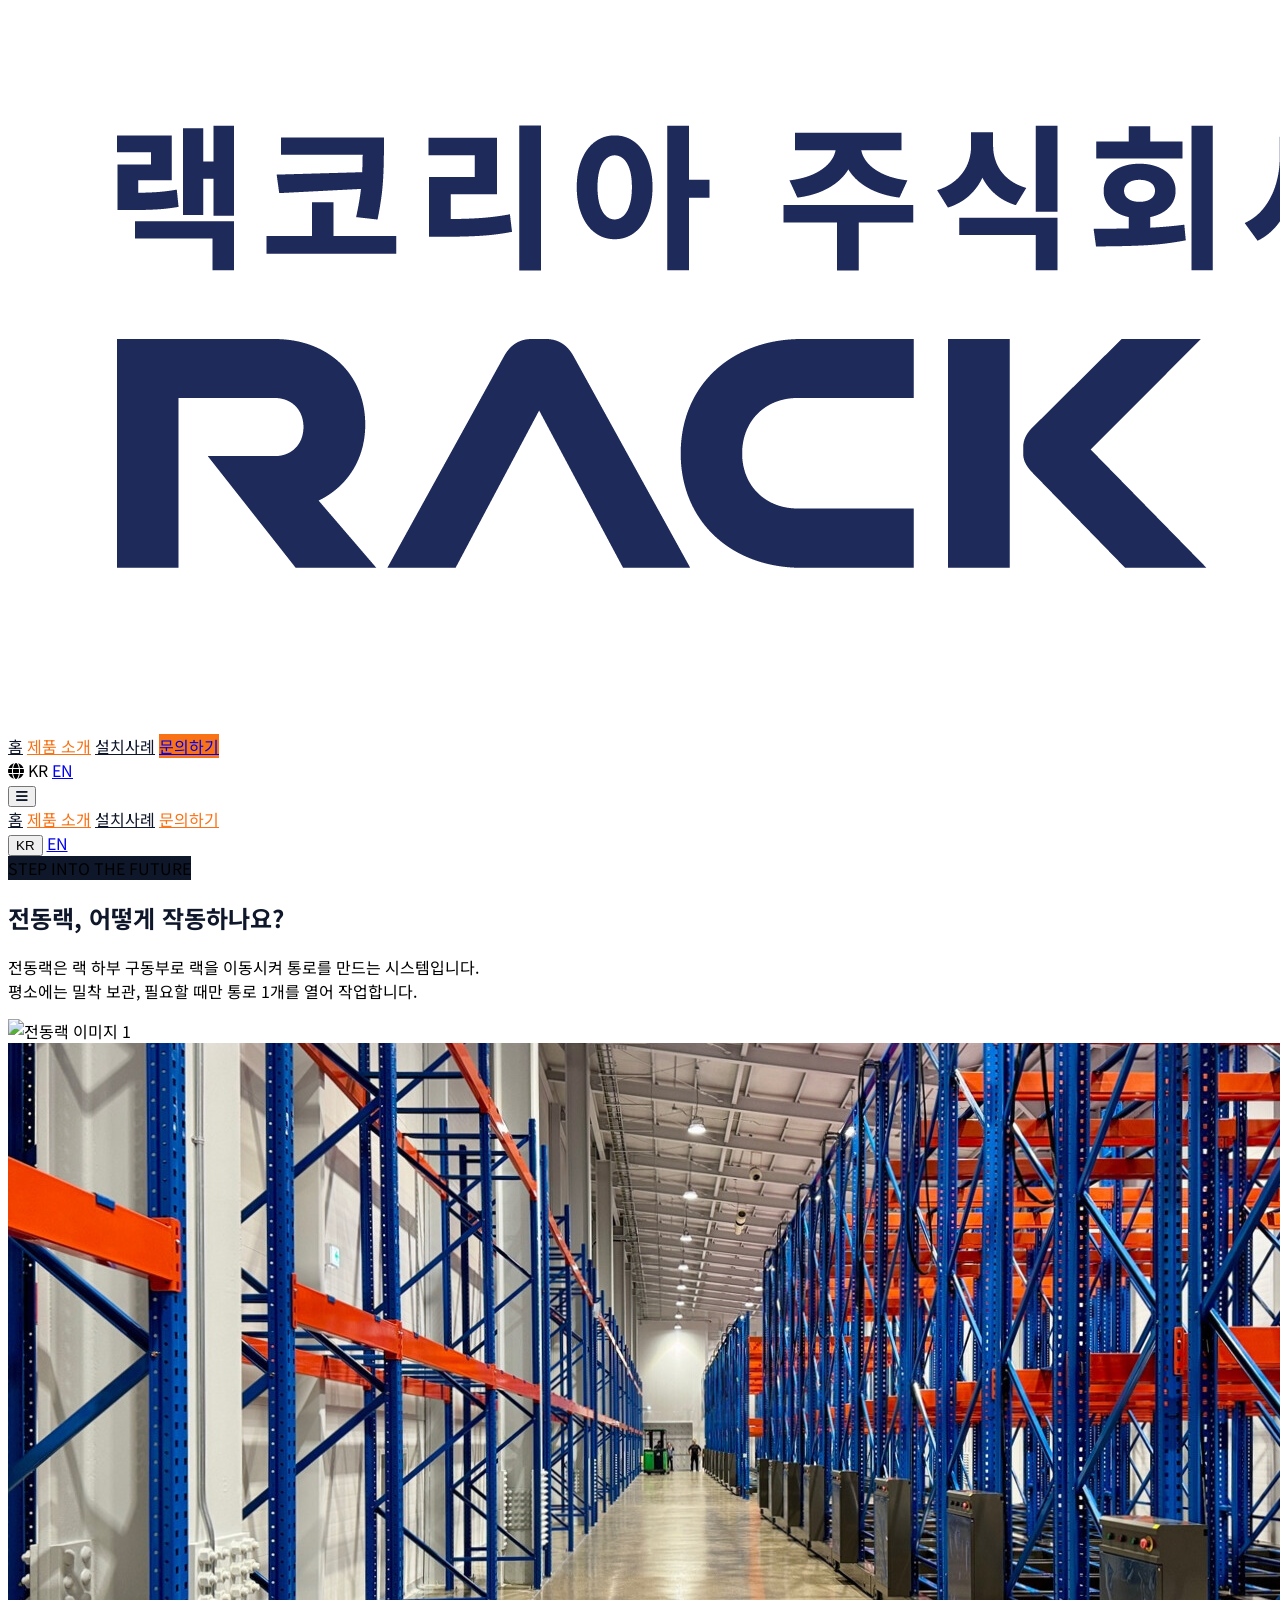
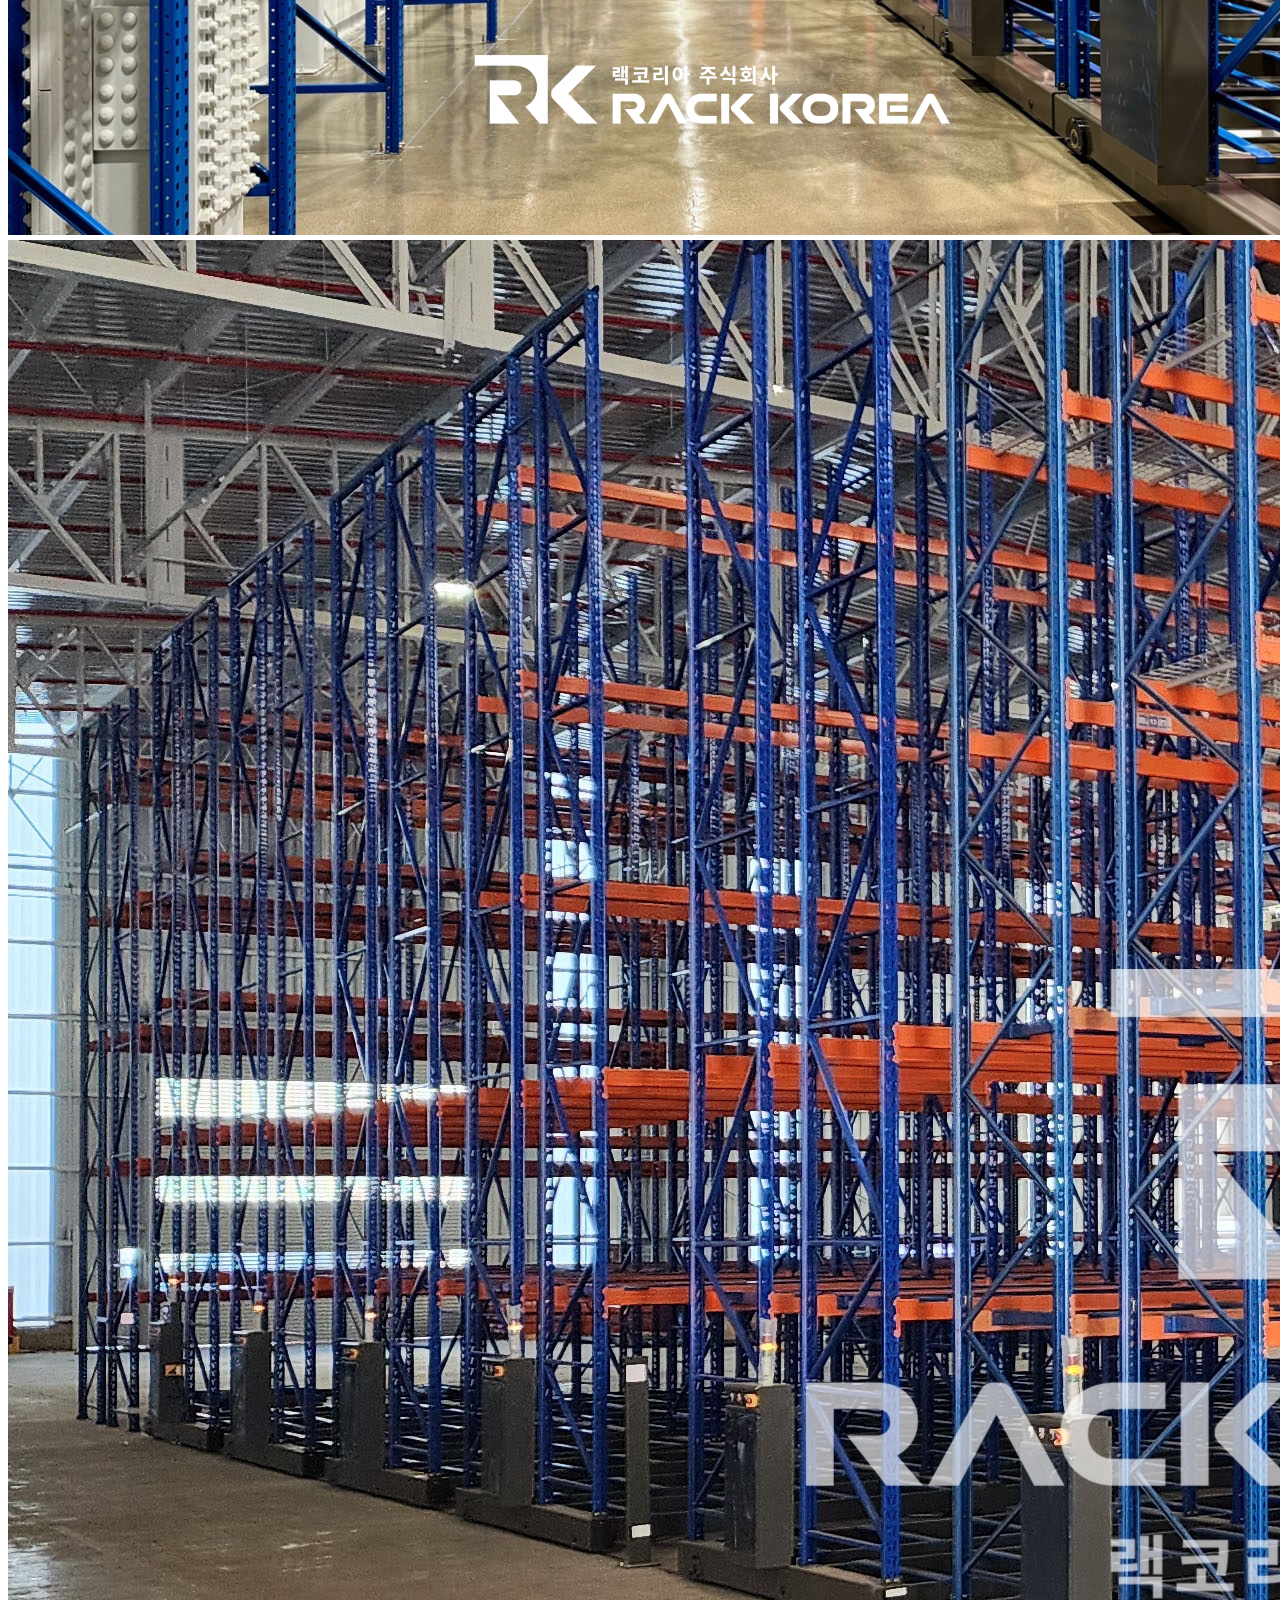
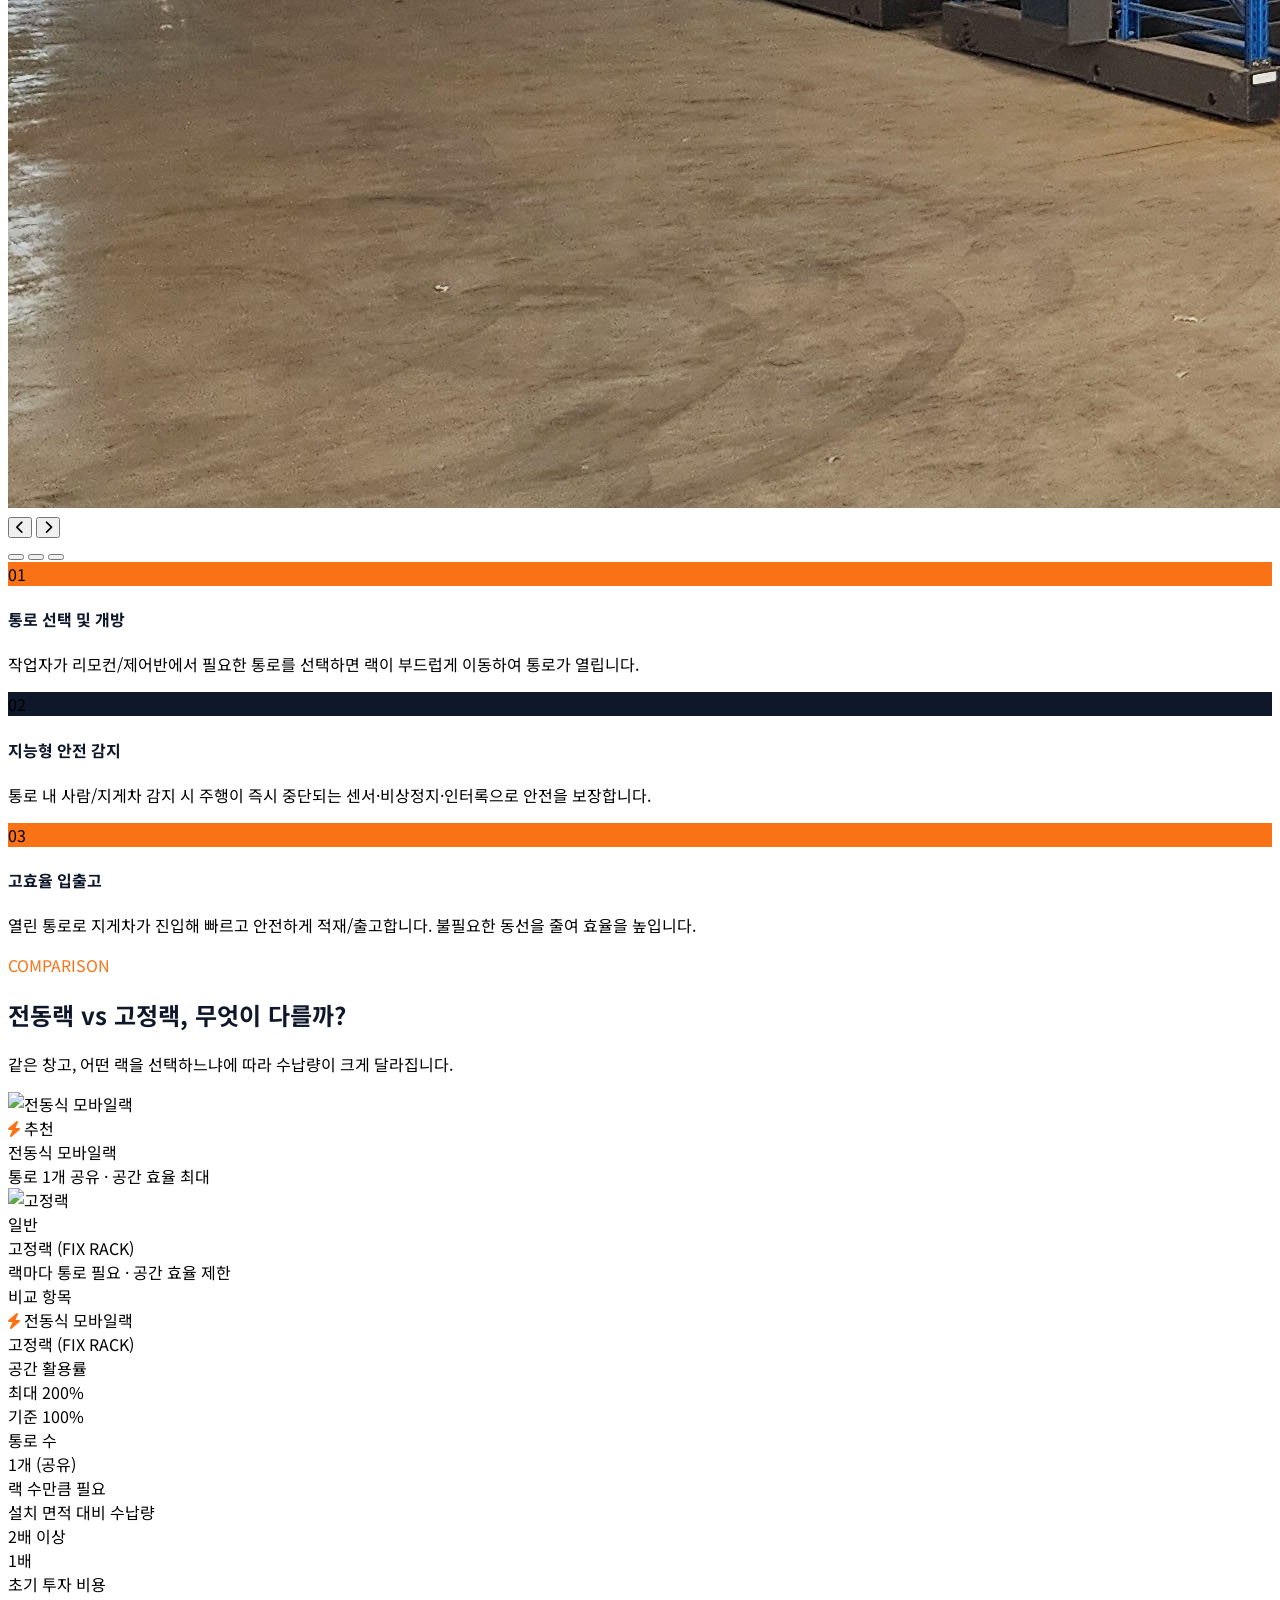
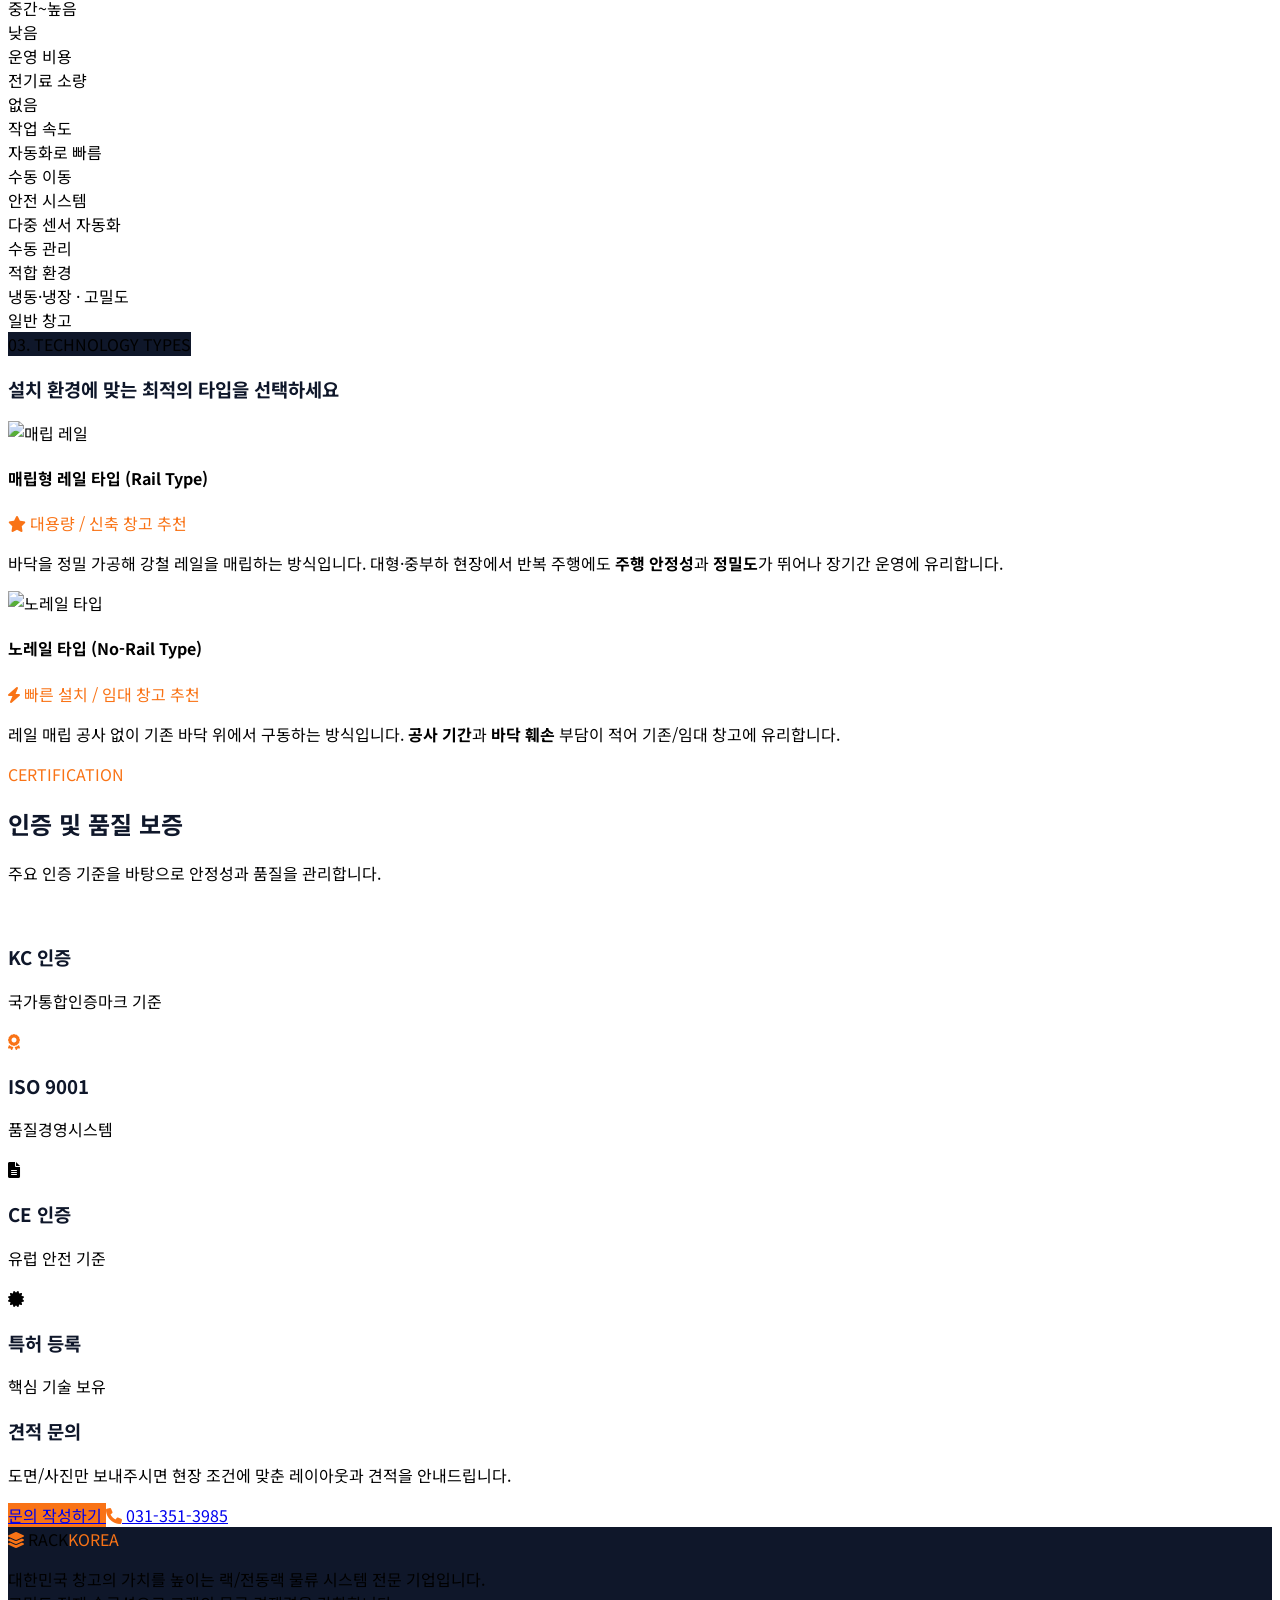
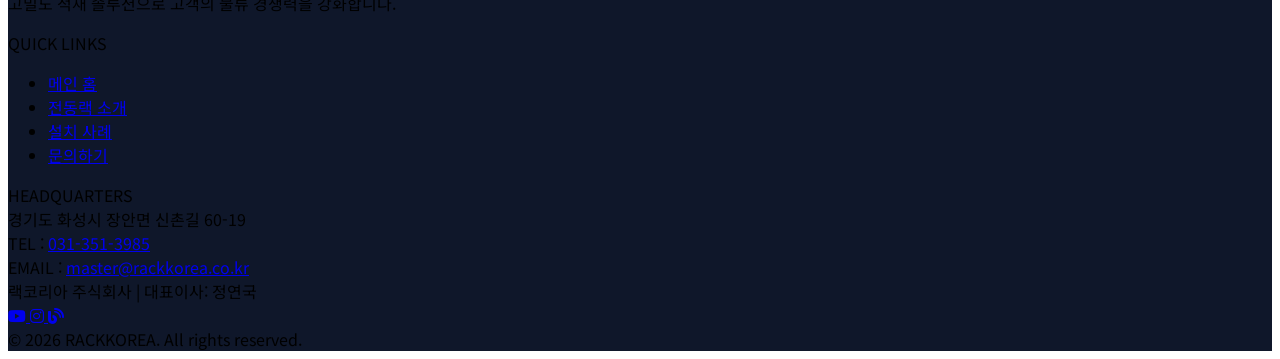
==== commit 0490a83e: "Update about.html" ====
--- a/about.html
+++ b/about.html
@@ -94,13 +94,38 @@
       dots.forEach((d,i)=> d.style.background = (i===idx) ? "rgba(255,255,255,.9)" : "rgba(255,255,255,.4)");
     }
 
-    prev.addEventListener("click", ()=>{ idx = (idx-1+total)%total; render(); });
-    next.addEventListener("click", ()=>{ idx = (idx+1)%total; render(); });
-    dots.forEach((d,i)=> d.addEventListener("click", ()=>{ idx=i; render(); }));
+    prev.addEventListener("click", ()=>{ idx = (idx-1+total)%total; render(); userAction(); });
+next.addEventListener("click", ()=>{ idx = (idx+1)%total; render(); userAction(); });
+dots.forEach((d,i)=> d.addEventListener("click", ()=>{ idx=i; render(); userAction(); }));
+    // ===== Auto Play (3초) =====
+let autoTimer = null;
+
+function startAuto(){
+  stopAuto();
+  autoTimer = setInterval(() => {
+    idx = (idx + 1) % total;
+    render();
+  }, 3000);
+}
+
+function stopAuto(){
+  if(autoTimer) clearInterval(autoTimer);
+  autoTimer = null;
+}
+
+function userAction(){
+  stopAuto();
+  setTimeout(startAuto, 3500);
+}
+    
 
     // swipe
     let startX = null;
     const box = track.parentElement;
+
+    box.addEventListener("mouseenter", stopAuto);
+    box.addEventListener("mouseleave", startAuto);
+    
     box.addEventListener("touchstart", (e)=>{ startX = e.touches[0].clientX; }, {passive:true});
     box.addEventListener("touchmove", (e)=>{
       if(startX===null) return;
@@ -109,11 +134,13 @@
         idx = dx < 0 ? (idx+1)%total : (idx-1+total)%total;
         startX = null;
         render();
+        userAction();
       }
     }, {passive:true});
     box.addEventListener("touchend", ()=>{ startX = null; }, {passive:true});
 
     render();
+    startAuto();
   })();
 
   function toggleMobileMenu() {
@@ -149,14 +176,12 @@
             <div class="rounded-[34px] overflow-hidden bg-gray-200 shadow-inner h-[320px] sm:h-[380px] md:h-[440px] lg:h-[520px] relative select-none">
   <!-- track -->
   <div id="rkTrack" class="absolute inset-0 flex transition-transform duration-300 ease-out">
-    <img src="assets/assets/photos/Please_make_it_2k_202601201340.jpeg"
-         class="w-full h-full object-cover flex-shrink-0" alt="전동랙 이미지 1">
-    <img src="assets/assets/photos/concept.jpg"
-         class="w-full h-full object-cover flex-shrink-0" alt="전동랙 이미지 2"
-         onerror="this.onerror=null; this.src='https://images.unsplash.com/photo-1586528116311-ad8dd3c8310d?auto=format&fit=crop&w=1600&q=80';">
-    <img src="assets/assets/photos/norail.jpg"
-         class="w-full h-full object-cover flex-shrink-0" alt="전동랙 이미지 3"
-         onerror="this.onerror=null; this.src='https://images.unsplash.com/photo-1553413077-190dd305871c?auto=format&fit=crop&w=1600&q=80';">
+    <img src="assets/assets/photos/slide-01.jpg"
+     class="w-full h-full object-cover flex-shrink-0" alt="전동랙 이미지 1">
+    <img src="assets/assets/photos/slide-02.jpg"
+     class="w-full h-full object-cover flex-shrink-0" alt="전동랙 이미지 2">
+    <img src="assets/assets/photos/slide-03.jpg"
+     class="w-full h-full object-cover flex-shrink-0" alt="전동랙 이미지 3">
   </div>
 
   <!-- left/right buttons -->
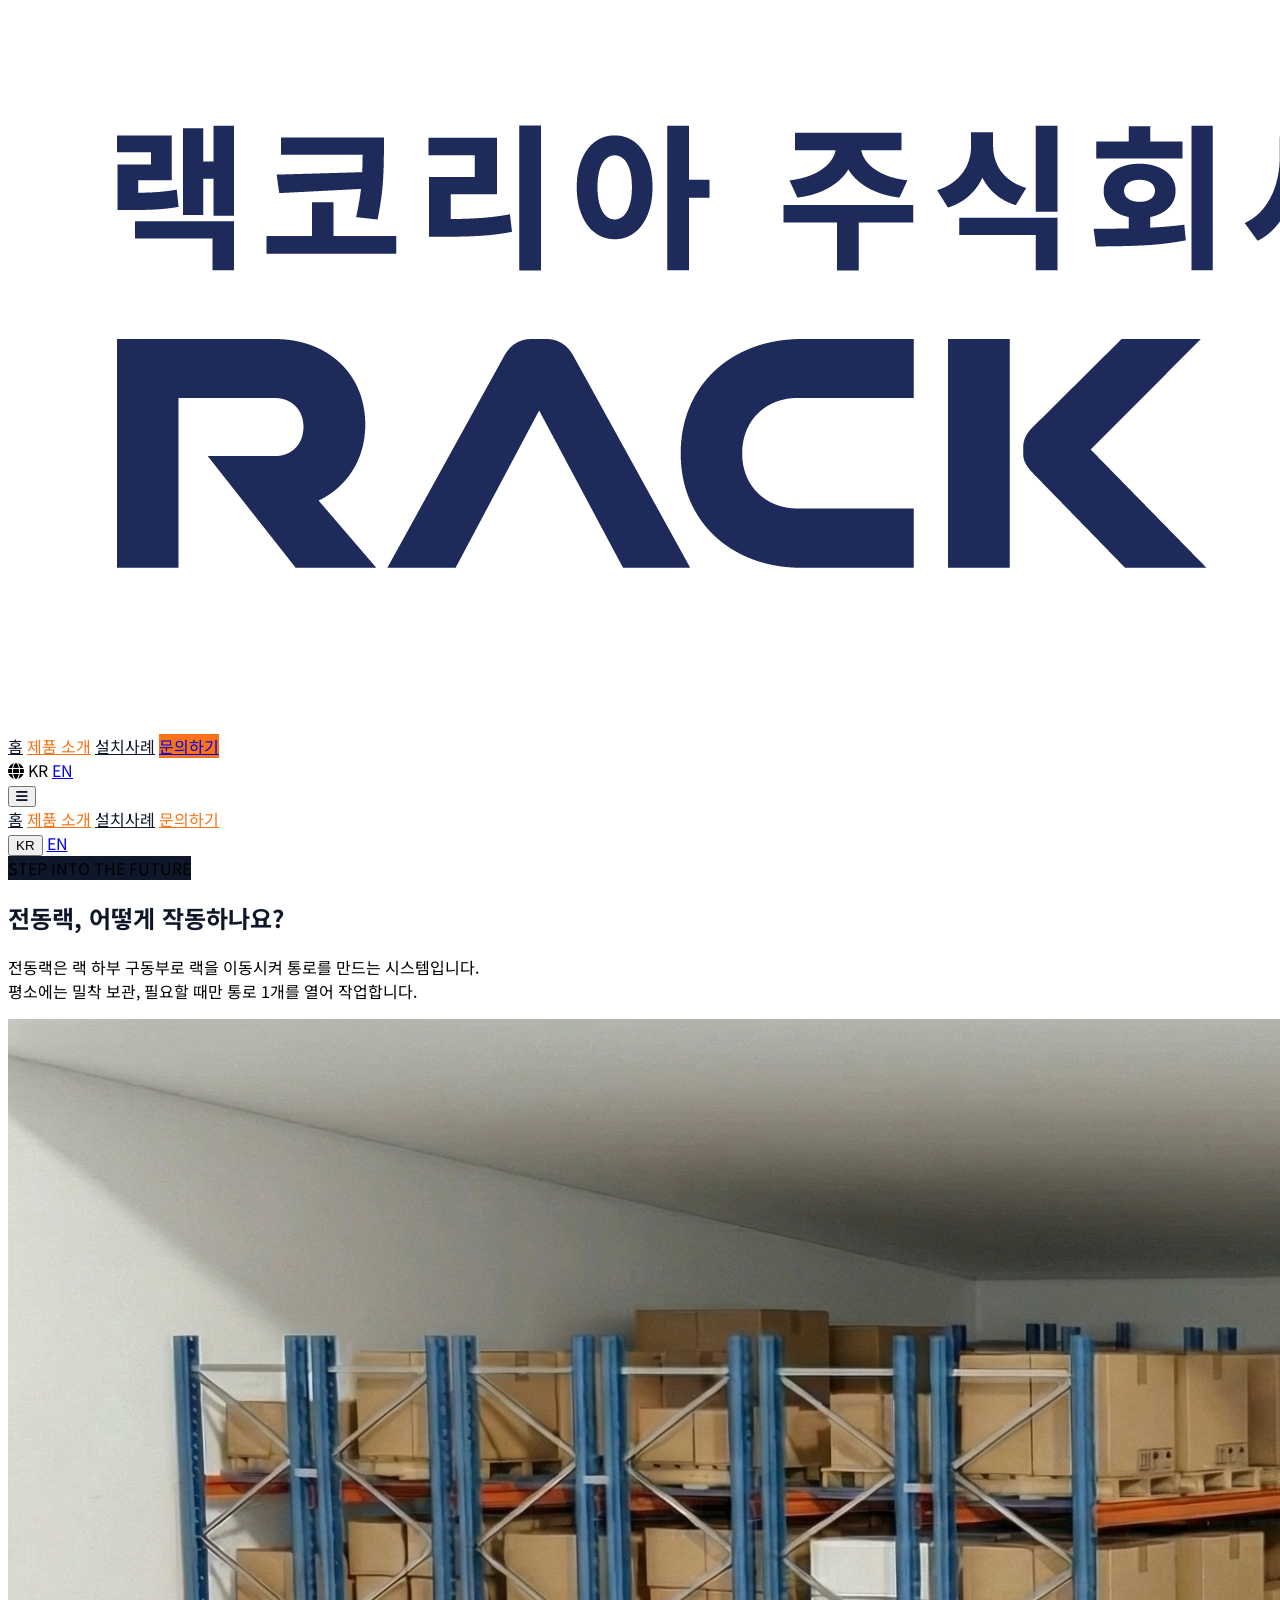
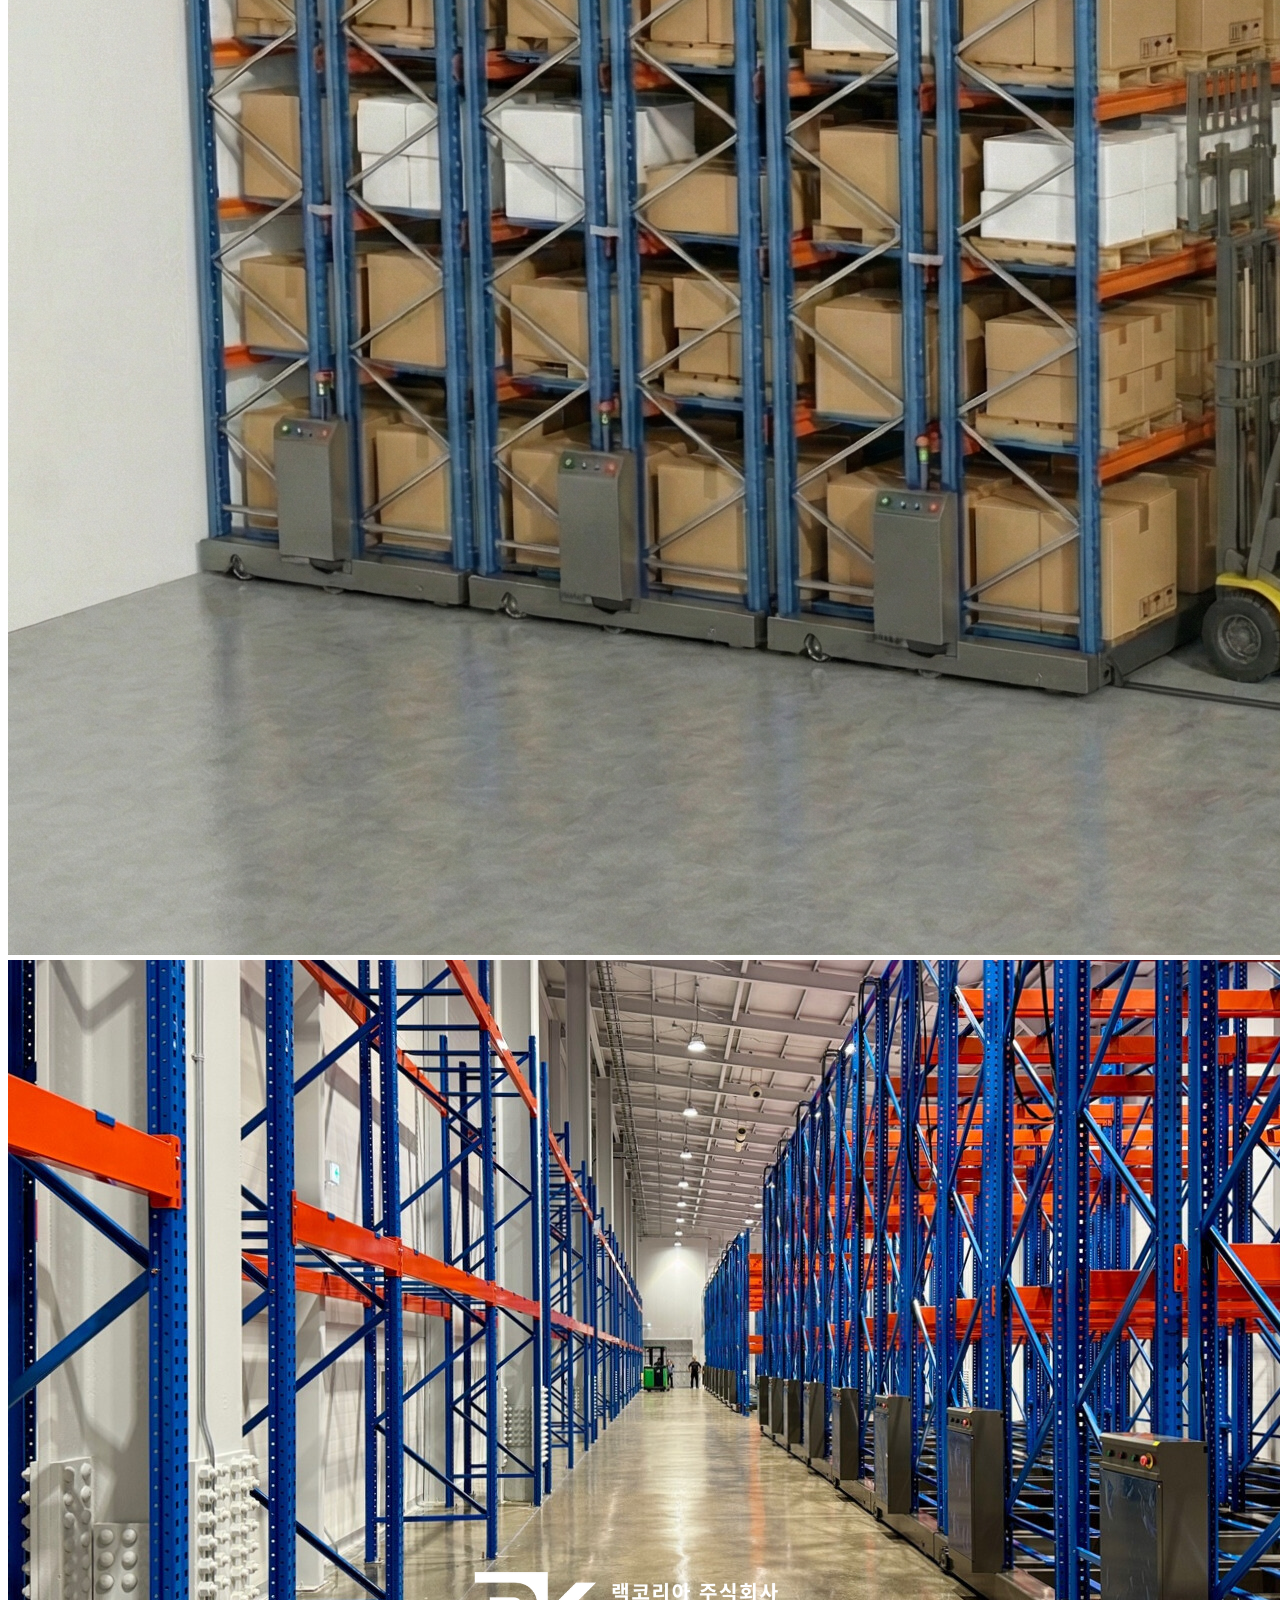
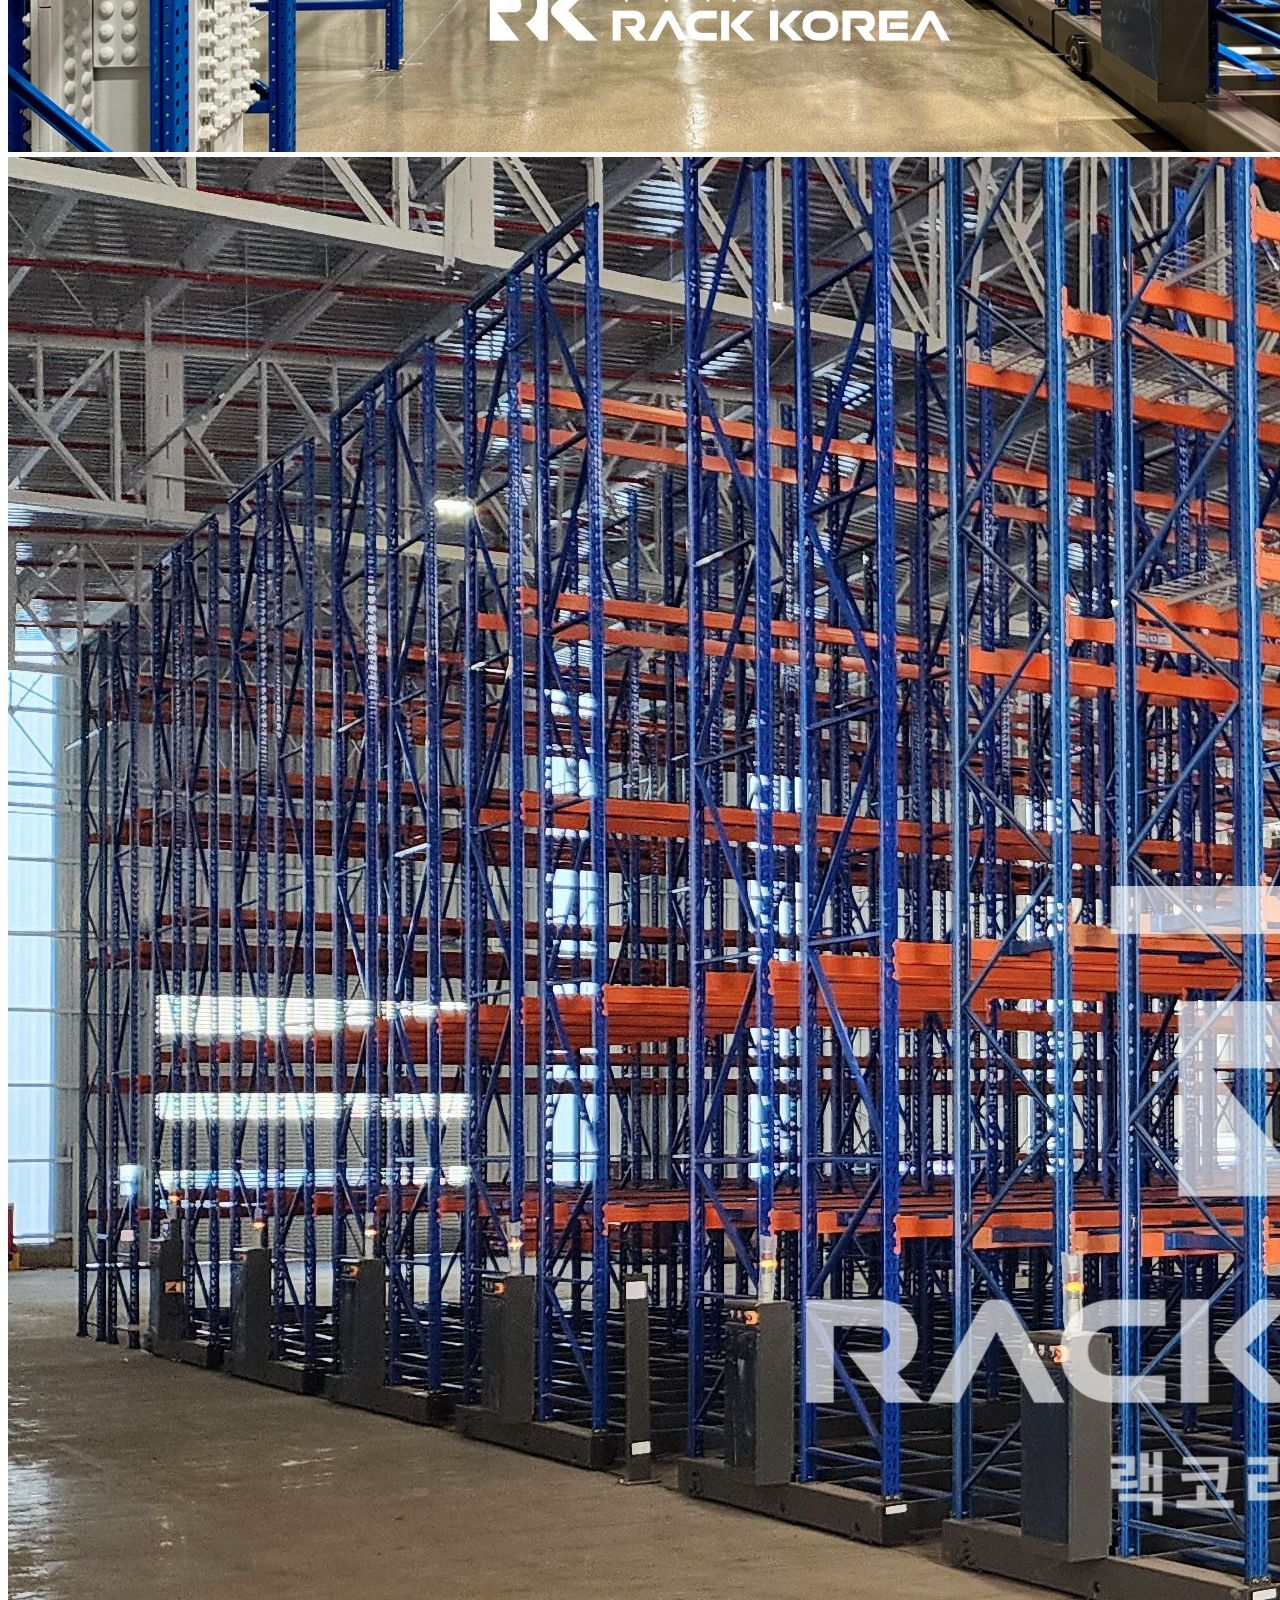
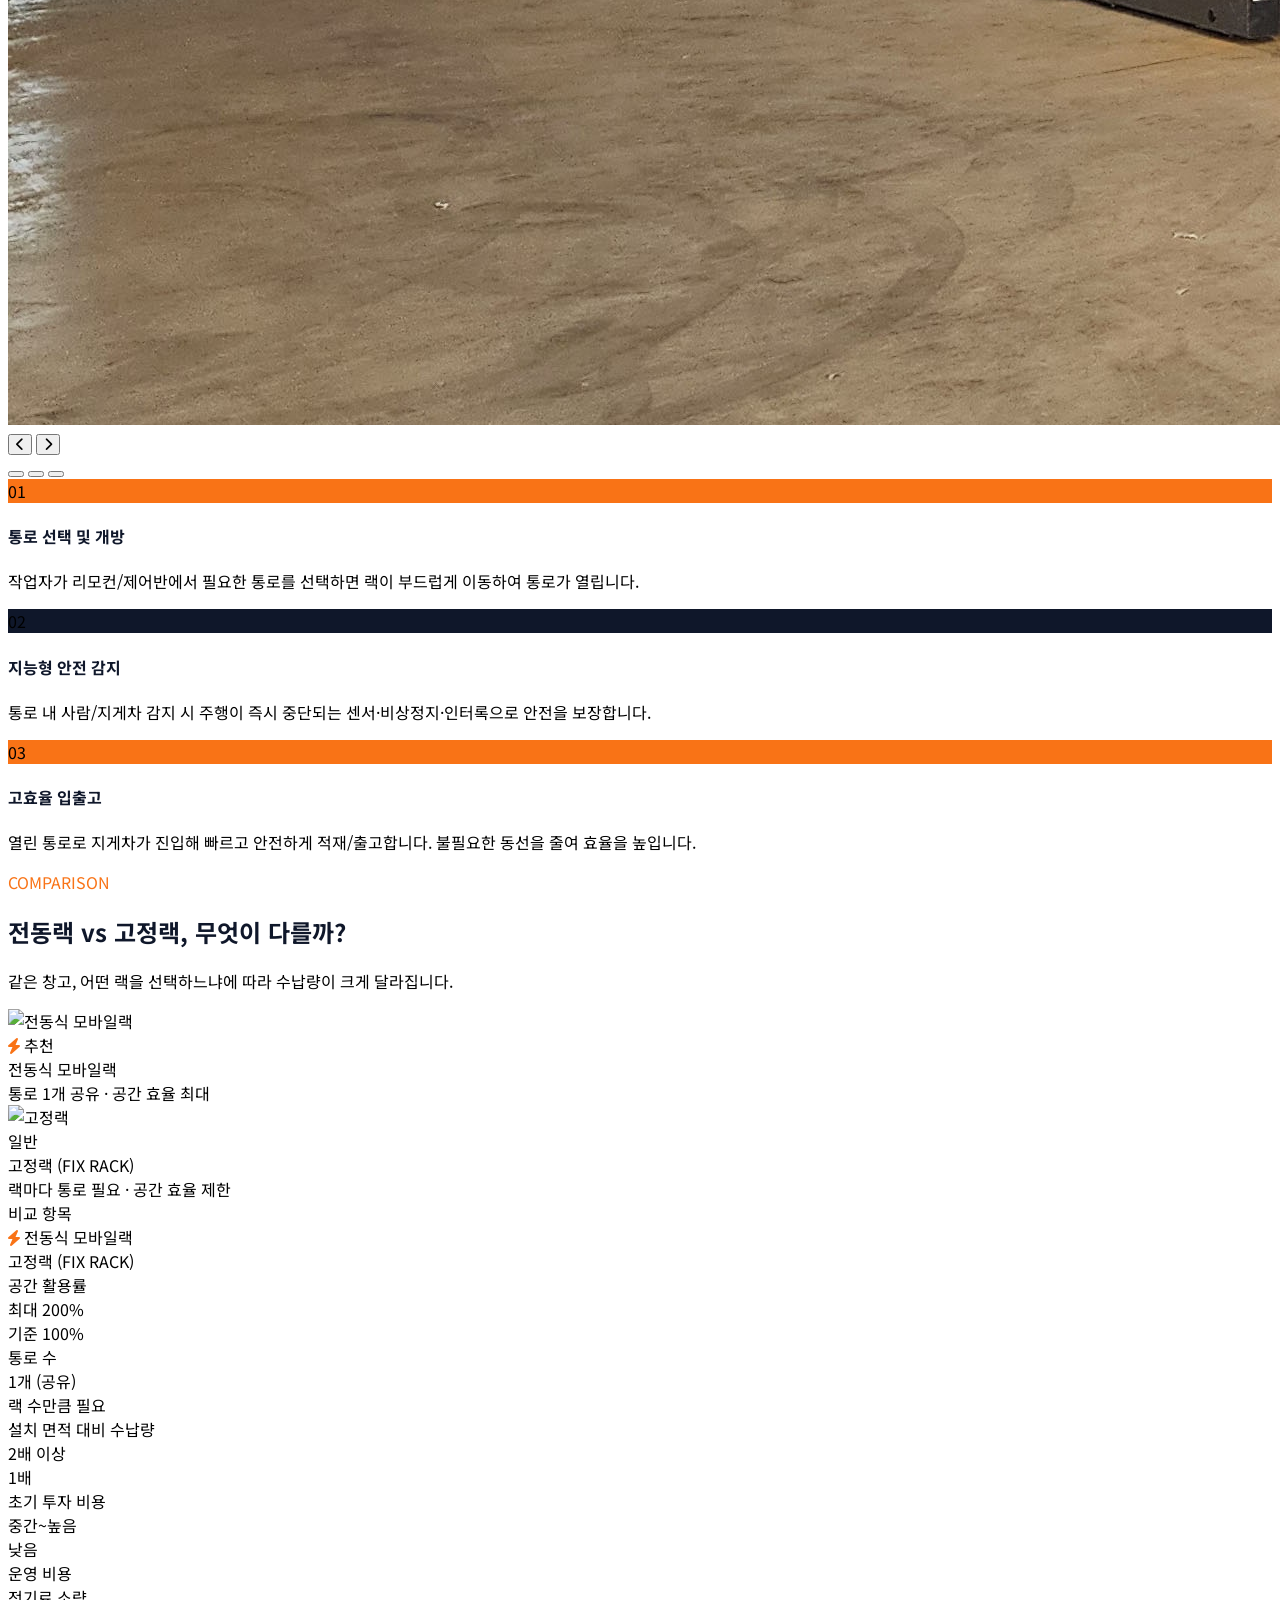
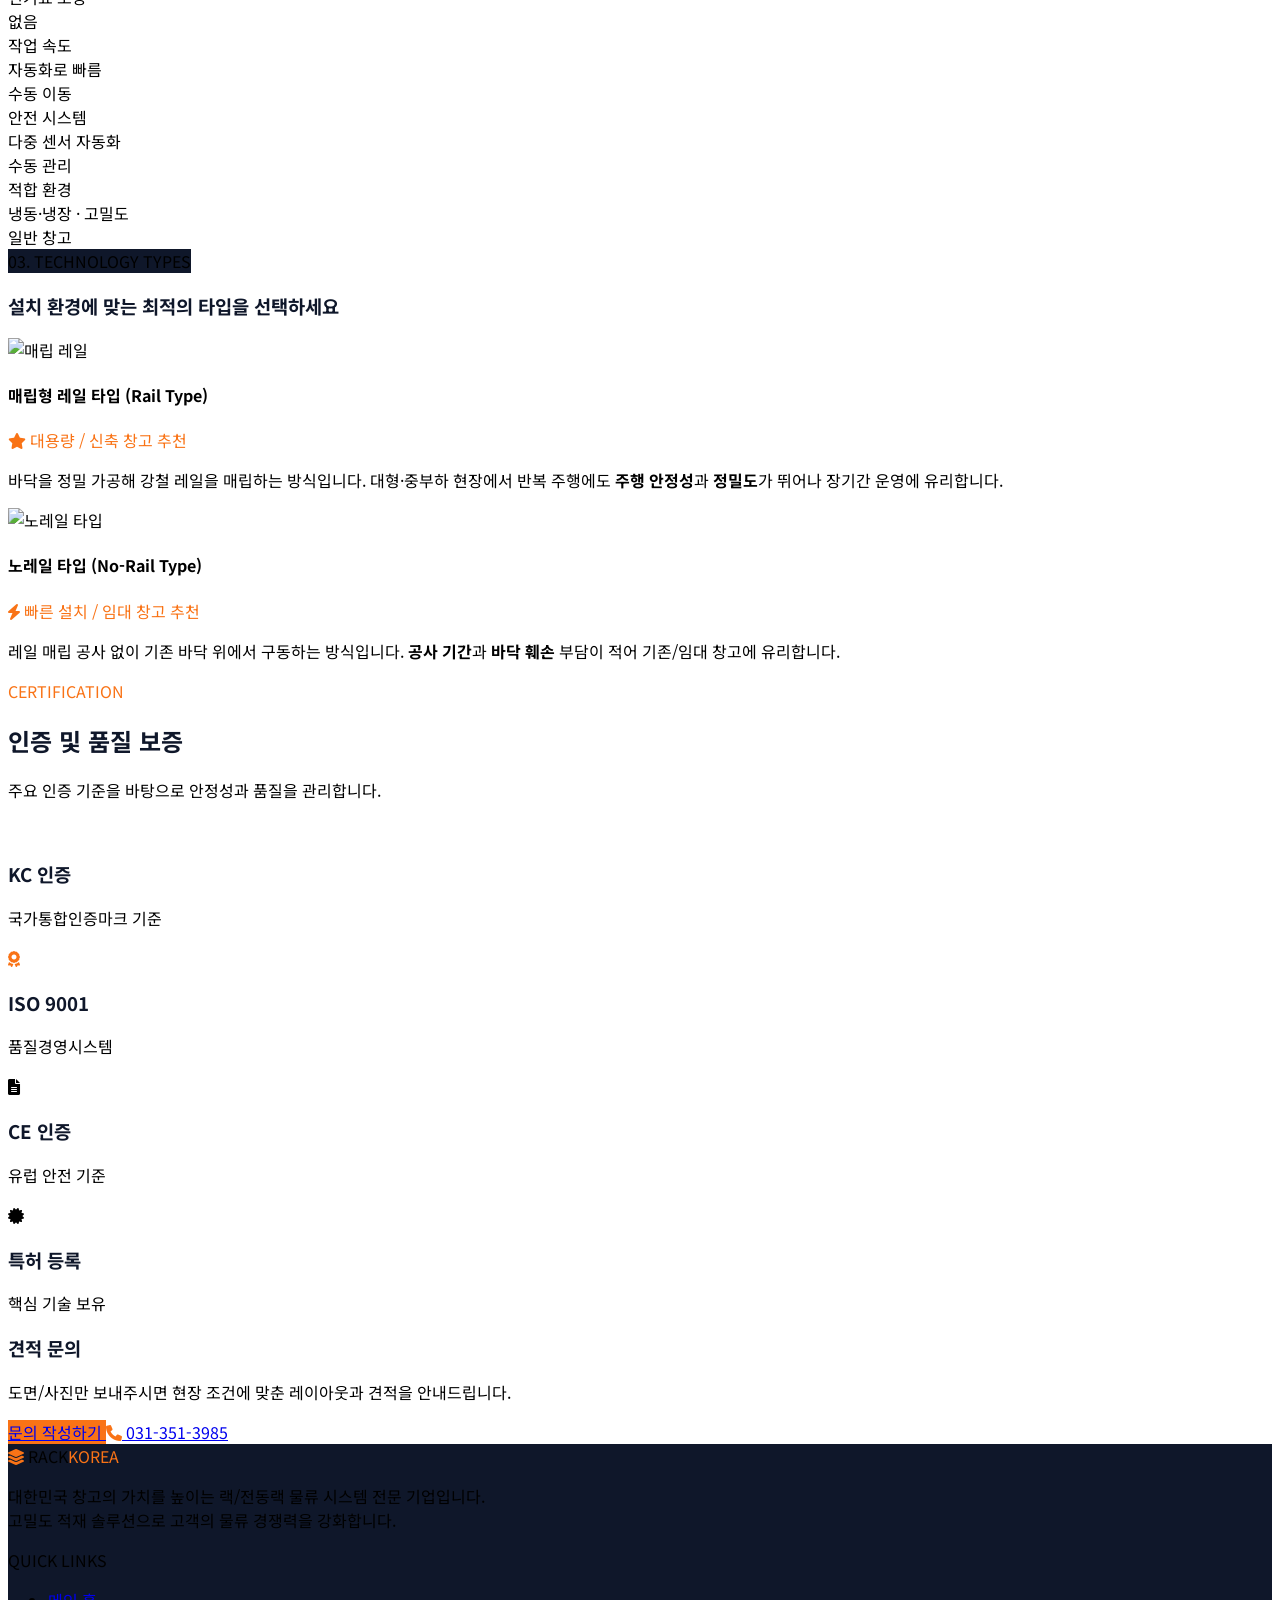
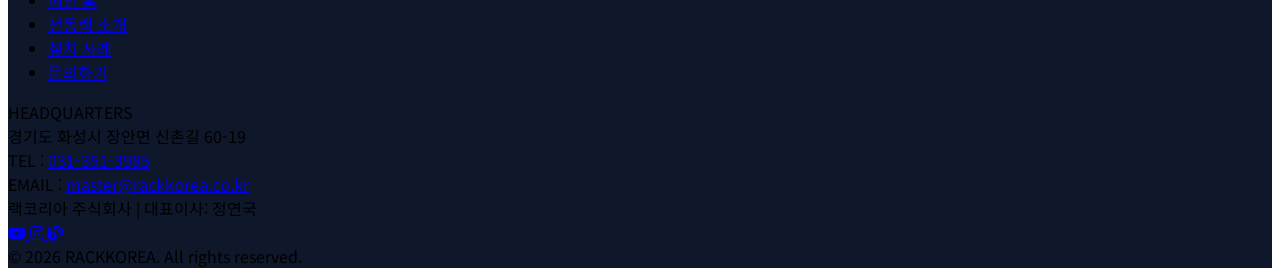
==== commit 62e1cfc4: "Update about.html" ====
--- a/about.html
+++ b/about.html
@@ -176,7 +176,7 @@
             <div class="rounded-[34px] overflow-hidden bg-gray-200 shadow-inner h-[320px] sm:h-[380px] md:h-[440px] lg:h-[520px] relative select-none">
   <!-- track -->
   <div id="rkTrack" class="absolute inset-0 flex transition-transform duration-300 ease-out">
-    <img src="assets/assets/photos/slide-01.jpg"
+    <img src="assets/assets/photos/slide-01.jpg.jpeg"
      class="w-full h-full object-cover flex-shrink-0" alt="전동랙 이미지 1">
     <img src="assets/assets/photos/slide-02.jpg"
      class="w-full h-full object-cover flex-shrink-0" alt="전동랙 이미지 2">
